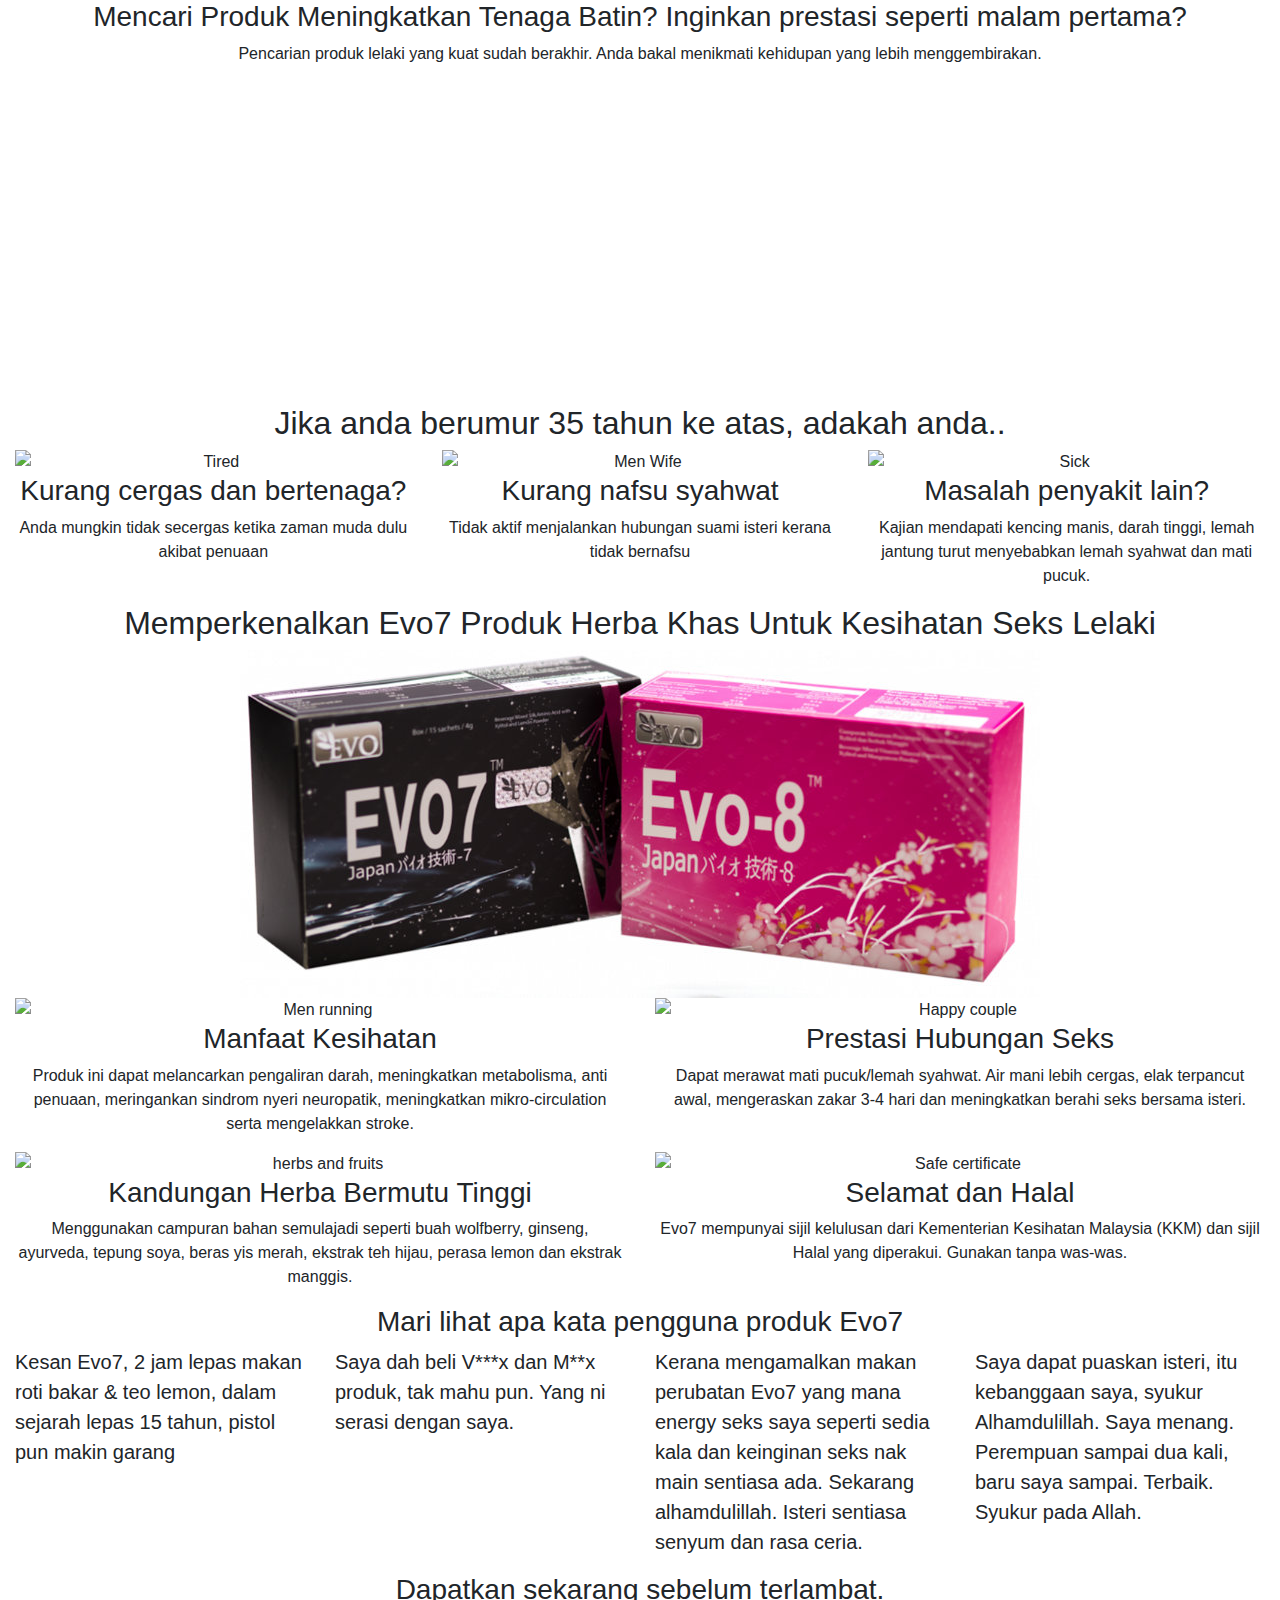
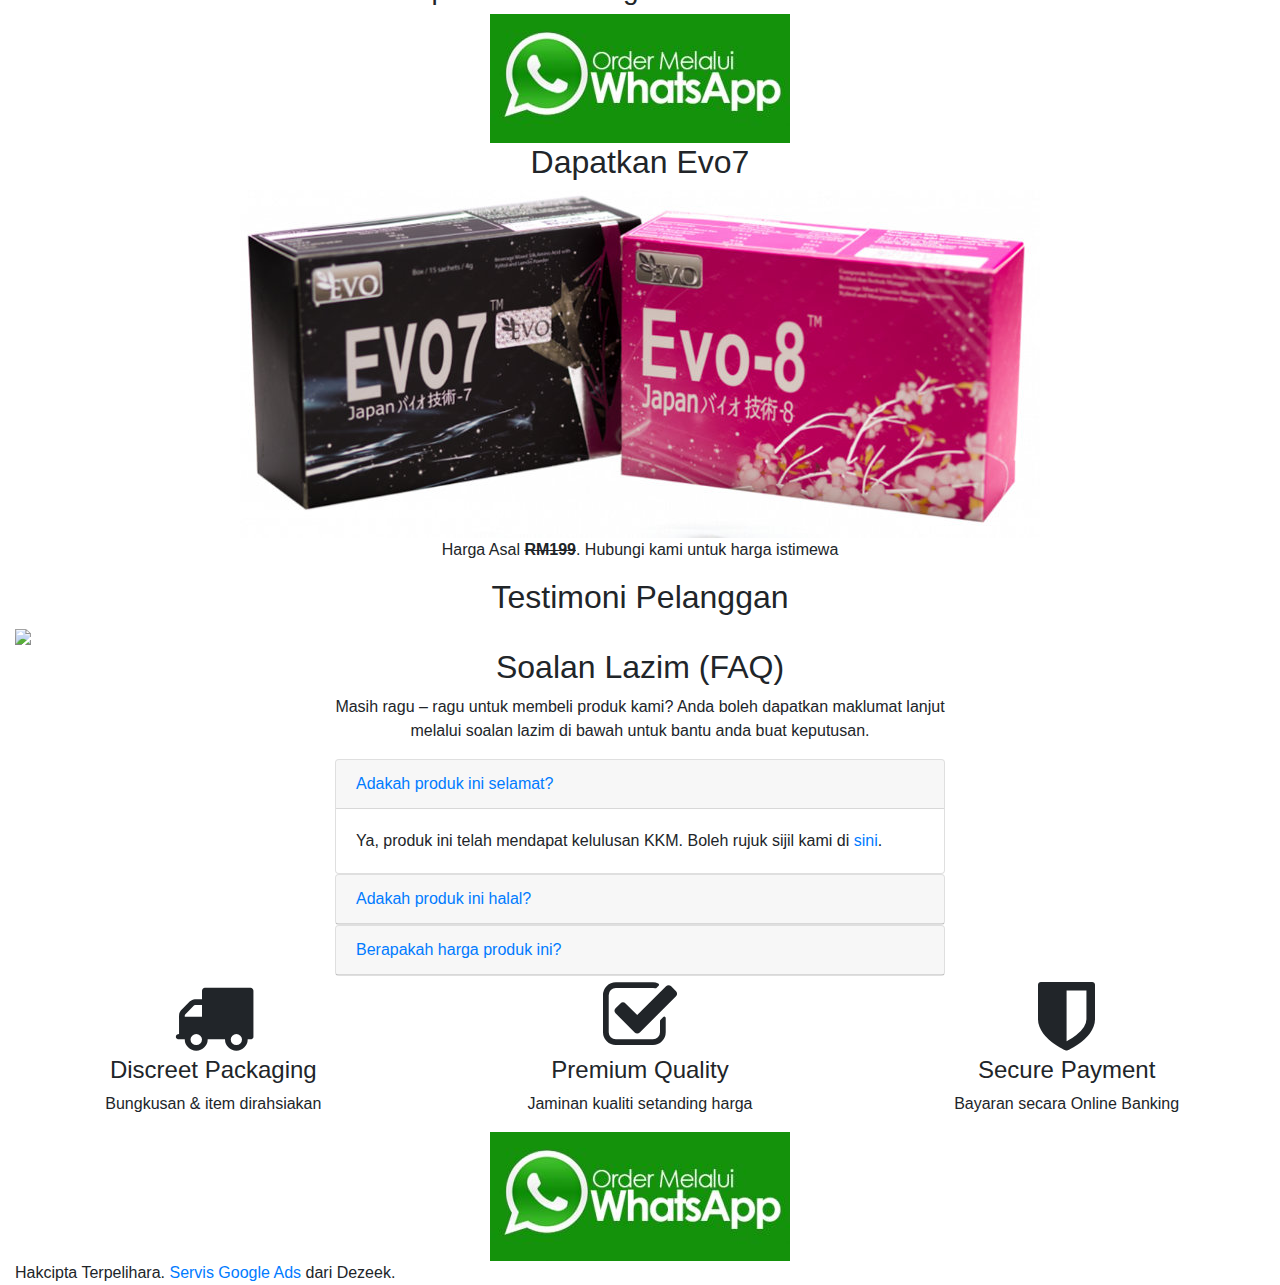
==== index.html @ c7aa9f0f "Update index.html" ====
<!DOCTYPE html>
<html lang="en">
	<head>
		<meta charset="utf-8">
		<meta http-equiv="X-UA-Compatible" content="IE=edge">
		<meta name="viewport" content="width=device-width, initial-scale=1">
		<title>Produk Kesihatan Seksual Lelaki Evo7</title>
		<meta name="description" content="Source code generated using layoutit.com">
		<meta name="author" content="Adlan">
		<link href="https://stackpath.bootstrapcdn.com/bootstrap/4.5.2/css/bootstrap.min.css" rel="stylesheet">
    	<link href="https://stackpath.bootstrapcdn.com/font-awesome/4.7.0/css/font-awesome.min.css" rel="stylesheet">
    	<link href="https://fonts.googleapis.com/css2?family=Patua+One&display=swap" rel="stylesheet">
    	<link href="style.css" rel="stylesheet">
		<style>
			
		</style>
		 <!-- Global site tag (gtag.js) - Google Ads: 728978471 -->
		<script async src="https://www.googletagmanager.com/gtag/js?id=AW-728978471"></script>
		<script>
		  window.dataLayer = window.dataLayer || [];
		  function gtag(){dataLayer.push(arguments);}
		  gtag('js', new Date());

		  gtag('config', 'AW-728978471');
		</script>
  </head>
  <body>
    <div class="container-fluid">
	<div class="row bb">
		<div class="col-md-12">
			<h3 class="text-center headline">
				Mencari Produk Meningkatkan <span class="highlight">Tenaga Batin?</span> Inginkan prestasi seperti malam pertama?
			</h3>
			<p class="text-center">
				Pencarian produk lelaki yang kuat sudah berakhir. Anda bakal menikmati kehidupan yang lebih menggembirakan.
			</p>
			<div class="text-center">
				<iframe width="560" height="315" src="https://www.youtube.com/embed/hreEQiXzpuA" frameborder="0" allow="accelerometer; autoplay; encrypted-media; gyroscope; picture-in-picture" allowfullscreen></iframe>
			</div>
		</div>
	</div>
	<div class="row night bb">
		<div class="col-md-12">
			<h2 class="text-center mb10">
				Jika anda berumur 35 tahun ke atas, adakah anda..
			</h2>
			<div class="row">
				<div class="col-md-4 text-center">
					<img alt="Tired" src="tired-man.jpg" class="mx-auto d-block w300">
					<h3>
						Kurang cergas dan bertenaga?
					</h3>
					<p>
						Anda mungkin tidak secergas ketika zaman muda dulu akibat penuaan
					</p>
				</div>
				<div class="col-md-4 text-center">
					<img alt="Men Wife" src="man-sitting-on-the-bed-with-disappointed-woman.jpg" class="w300 mx-auto d-block">
					<h3>
						Kurang nafsu syahwat
					</h3>
					<p>
						Tidak aktif menjalankan hubungan suami isteri kerana tidak bernafsu
					</p>
				</div>
				<div class="col-md-4 text-center">
					<img alt="Sick" src="reduce-men-cancer-risk.jpg" class="w300 mx-auto d-block">
					<h3>
						Masalah penyakit lain?
					</h3>
					<p>
						Kajian mendapati kencing manis, darah tinggi, lemah jantung turut menyebabkan lemah syahwat dan mati pucuk.
					</p>
				</div>
			</div>
		</div>
	</div>
	<div class="row bb">
		<div class="col-md-12">
			<h2 class="text-center">
				Memperkenalkan <span class="highlight">Evo7</span> Produk Herba Khas Untuk Kesihatan Seks Lelaki
			</h2><img alt="Bootstrap Image Preview" src="evo7-ubat-kuat.jpg" class="mx-auto d-block mb10">
			<div class="row">
				<div class="col-md-6 text-center">
					<img alt="Men running" src="men-running.jpg" class="w300 mx-auto d-block">
					<h3>
						Manfaat Kesihatan
					</h3>
					<p>
						Produk ini dapat melancarkan pengaliran darah, meningkatkan metabolisma, anti penuaan, meringankan sindrom nyeri neuropatik, meningkatkan mikro-circulation serta mengelakkan stroke.
					</p>
				</div>
				<div class="col-md-6 text-center">
					<img alt="Happy couple" src="happy-couple.jpg" class="w300 mx-auto d-block">
					<h3>
						Prestasi Hubungan Seks
					</h3>
					<p>
						Dapat merawat mati pucuk/lemah syahwat. Air mani lebih cergas, elak terpancut awal, mengeraskan zakar 3-4 hari dan meningkatkan berahi seks bersama isteri.
					</p>
				</div>
			</div>
			<div class="row">
				<div class="col-md-6 text-center">
					<img alt="herbs and fruits" src="herba-bahan.jpg" class="w300 mx-auto d-block">
					<h3>
						Kandungan Herba Bermutu Tinggi
					</h3>
					<p>
						Menggunakan campuran bahan semulajadi seperti buah wolfberry, ginseng, ayurveda, tepung soya, beras yis merah, ekstrak teh hijau, perasa lemon dan ekstrak manggis.
					</p>
				</div>
				<div class="col-md-6 text-center">
					<img alt="Safe certificate" src="halal.jpg" class="w300 mx-auto d-block">
					<h3>
						Selamat dan Halal
					</h3>
					<p>
						Evo7 mempunyai sijil kelulusan dari Kementerian Kesihatan Malaysia (KKM) dan sijil Halal yang diperakui. Gunakan tanpa was-was.
					</p>
				</div>
			</div>
		</div>
	</div>
	<div class="row bb wasap">
		<div class="col-md-12">
			<h3 class="text-center mb10">
				Mari lihat apa kata pengguna produk Evo7
			</h3>
			<div class="row">
				<div class="col-md-3">
					<blockquote class="blockquote">
						<p class="mb-0">
							Kesan Evo7, 2 jam lepas makan roti bakar & teo lemon, dalam sejarah lepas 15 tahun, pistol pun makin garang 
						</p>
					</blockquote>
				</div>
				<div class="col-md-3">
					<blockquote class="blockquote">
						<p class="mb-0">
							Saya dah beli V***x dan M**x produk, tak mahu pun. Yang ni serasi dengan saya.
						</p>
					</blockquote>
				</div>
				<div class="col-md-3">
					<blockquote class="blockquote">
						<p class="mb-0">
							Kerana mengamalkan makan perubatan Evo7 yang mana energy seks saya seperti sedia kala dan keinginan seks nak main sentiasa ada. Sekarang alhamdulillah. Isteri sentiasa senyum dan rasa ceria.
						</p>
					</blockquote>
				</div>
				<div class="col-md-3">
					<blockquote class="blockquote">
						<p class="mb-0">
							Saya dapat puaskan isteri, itu kebanggaan saya, syukur Alhamdulillah. Saya menang. Perempuan sampai dua kali, baru saya sampai. Terbaik. Syukur pada Allah.
						</p>
					</blockquote>
				</div>
			</div>
		</div>
	</div>
	<div class="row bb dark">
		<div class="col-md-12 text-center">
			<h3 class="mb10">
				Dapatkan sekarang sebelum terlambat.
			</h3> 
			<a href="https://wac.netlify.app/evo.html"><img alt="Bootstrap Image Preview" src="wa-btn.jpg" class="mx-auto d-block"></a>
		</div>
	</div>
	<div class="row bb">
		<div class="col-md-12">
			<h2 class="text-center">
				Dapatkan Evo7 
			</h2><img alt="Evo7" src="evo7-ubat-kuat.jpg" class="mx-auto d-block">
			<p class="text-center">Harga Asal <del><strong>RM199</strong></del>. Hubungi kami untuk harga istimewa</p>
		</div>
	</div>
	<div class="row bb alternate">
		<div class="col-md-12">
			<h2 class="text-center">
				Testimoni Pelanggan
			</h2>
			<div id="carouselExampleSlidesOnly" class="carousel slide" data-ride="carousel">
			  <div class="carousel-inner">
			    <div class="carousel-item active">
			        <img src="testi1.jpg">
			    </div>
			    <div class="carousel-item">
			      <img src="testi2.jpg">
			    </div>
			    <div class="carousel-item">
			      <img src="testi3.jpg">
			    </div>
			     <div class="carousel-item">
			      <img src="testi4.jpg">
			    </div>
			  </div>
			</div>
				
		</div>
	</div>
	<div class="row bb">
		<div class="col-md-6 offset-md-3">
			<h2 class="text-center">
				Soalan Lazim (FAQ)
			</h2>
			<p class="text-center">
				Masih ragu – ragu untuk membeli produk kami? Anda boleh dapatkan maklumat lanjut melalui soalan lazim di bawah untuk bantu anda buat keputusan.
			</p>
			<div id="card-862282">
				<div class="card">
					<div class="card-header">
						 <a class="card-link collapsed" data-toggle="collapse" data-parent="#card-862282" href="#card-element-197964">Adakah produk ini selamat?</a>
					</div>
					<div id="card-element-197964" class="collapse show">
						<div class="card-body">
							Ya, produk ini telah mendapat kelulusan KKM. Boleh rujuk sijil kami di <a href="#">sini</a>.
						</div>
					</div>
				</div>
				<div class="card">
					<div class="card-header">
						 <a class="card-link" data-toggle="collapse" data-parent="#card-862282" href="#card-element-281793">Adakah produk ini halal?</a>
					</div>
					<div id="card-element-281793" class="collapse">
						<div class="card-body">
							Ya, produk ini telah mendapat sijil halal Asia tenggara. Boleh rujuk sijil kami di <a href="#">sini</a>.
						</div>
					</div>
				</div>
				<div class="card">
					<div class="card-header">
						 <a class="card-link" data-toggle="collapse" data-parent="#card-862282" href="#card-element-281794">Berapakah harga produk ini?</a>
					</div>
					<div id="card-element-281794" class="collapse">
						<div class="card-body">
							Harga kami adalah mengikut harga pasaran. Hubungi kami melalui WhatsApp untuk dapat harga istimewa.
						</div>
					</div>
				</div>
			</div>
		</div>
	</div>
	<div class="row bb alternate">
		<div class="col-md-4 text-center">
			<span class="bg-round"><i class="fa fa-truck fa-5x" aria-hidden="true"></i></span>
			<h4>
				Discreet Packaging
			</h4>
			<p>
				Bungkusan & item dirahsiakan
			</p>
		</div>
		<div class="col-md-4 text-center">
			<span class="bg-round"><i class="fa fa-check-square-o fa-5x" aria-hidden="true"></i></span>

			<h4>
				Premium Quality
			</h4>
			<p>
				Jaminan kualiti setanding harga 
			</p>
		</div>
		<div class="col-md-4 text-center">
			<span class="bg-round"><i class="fa fa-shield fa-5x" aria-hidden="true"></i></span>
			<h4>
				Secure Payment
			</h4>
			<p>
				Bayaran secara Online Banking
			</p>
		</div>
	</div>
	<div class="row bb dark">
		<div class="col-md-12">
			<a href="https://wac.netlify.app/evo.html"><img alt="Bootstrap Image Preview" src="wa-btn.jpg" class="mx-auto d-block"></a>
		</div>
	</div>
	<div class="row footer">
		<div class="col-md-12">
			Hakcipta Terpelihara. <a href="https://ads.dezeek.com/product/pakej-asas-servis-iklan-google-ads-adwords/" target="_blank">Servis Google Ads</a> dari Dezeek.
		</div>
	</div>

</div>

   <script src="https://code.jquery.com/jquery-3.5.1.min.js" integrity="sha256-9/aliU8dGd2tb6OSsuzixeV4y/faTqgFtohetphbbj0=" crossorigin="anonymous"></script>
    <script src="https://stackpath.bootstrapcdn.com/bootstrap/4.5.2/js/bootstrap.min.js"></script>
    <script>
    	$('.carousel').carousel({
		  interval: 2000
		})
    </script>

  </body>
</html>
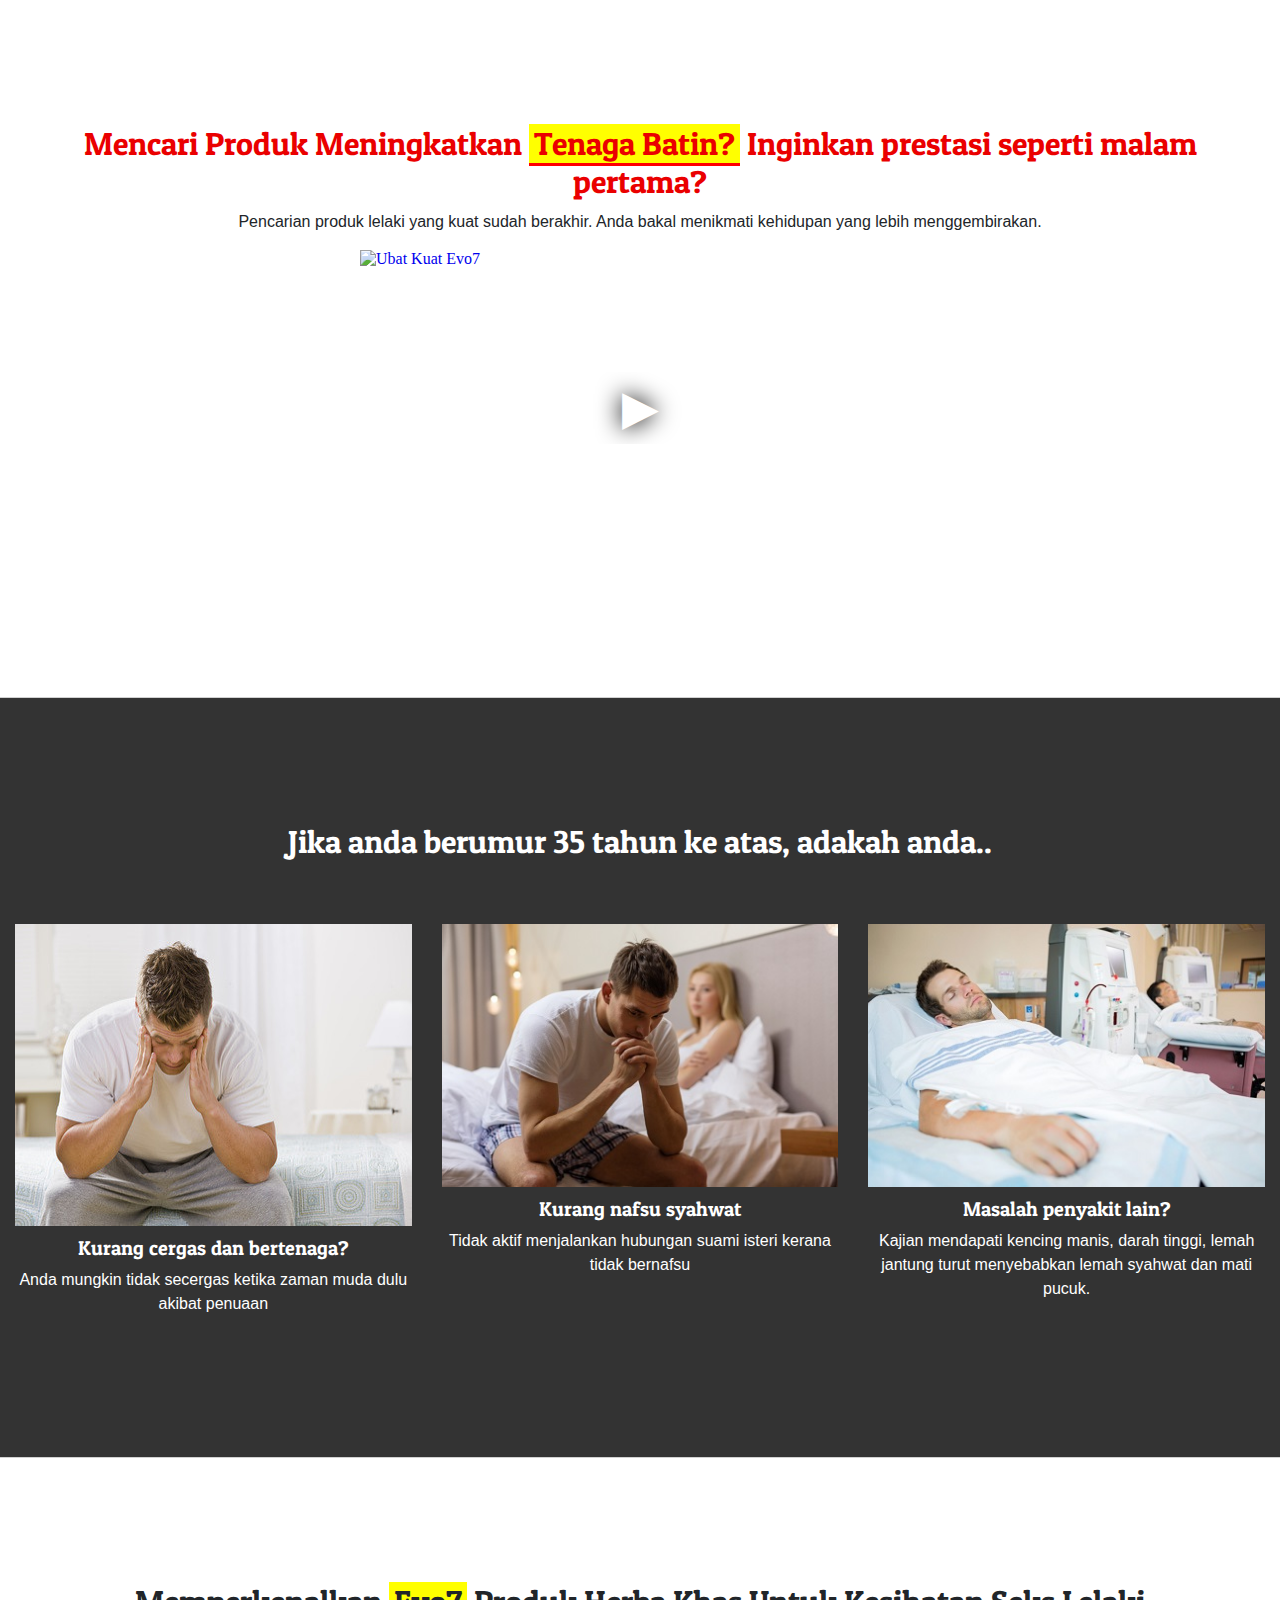
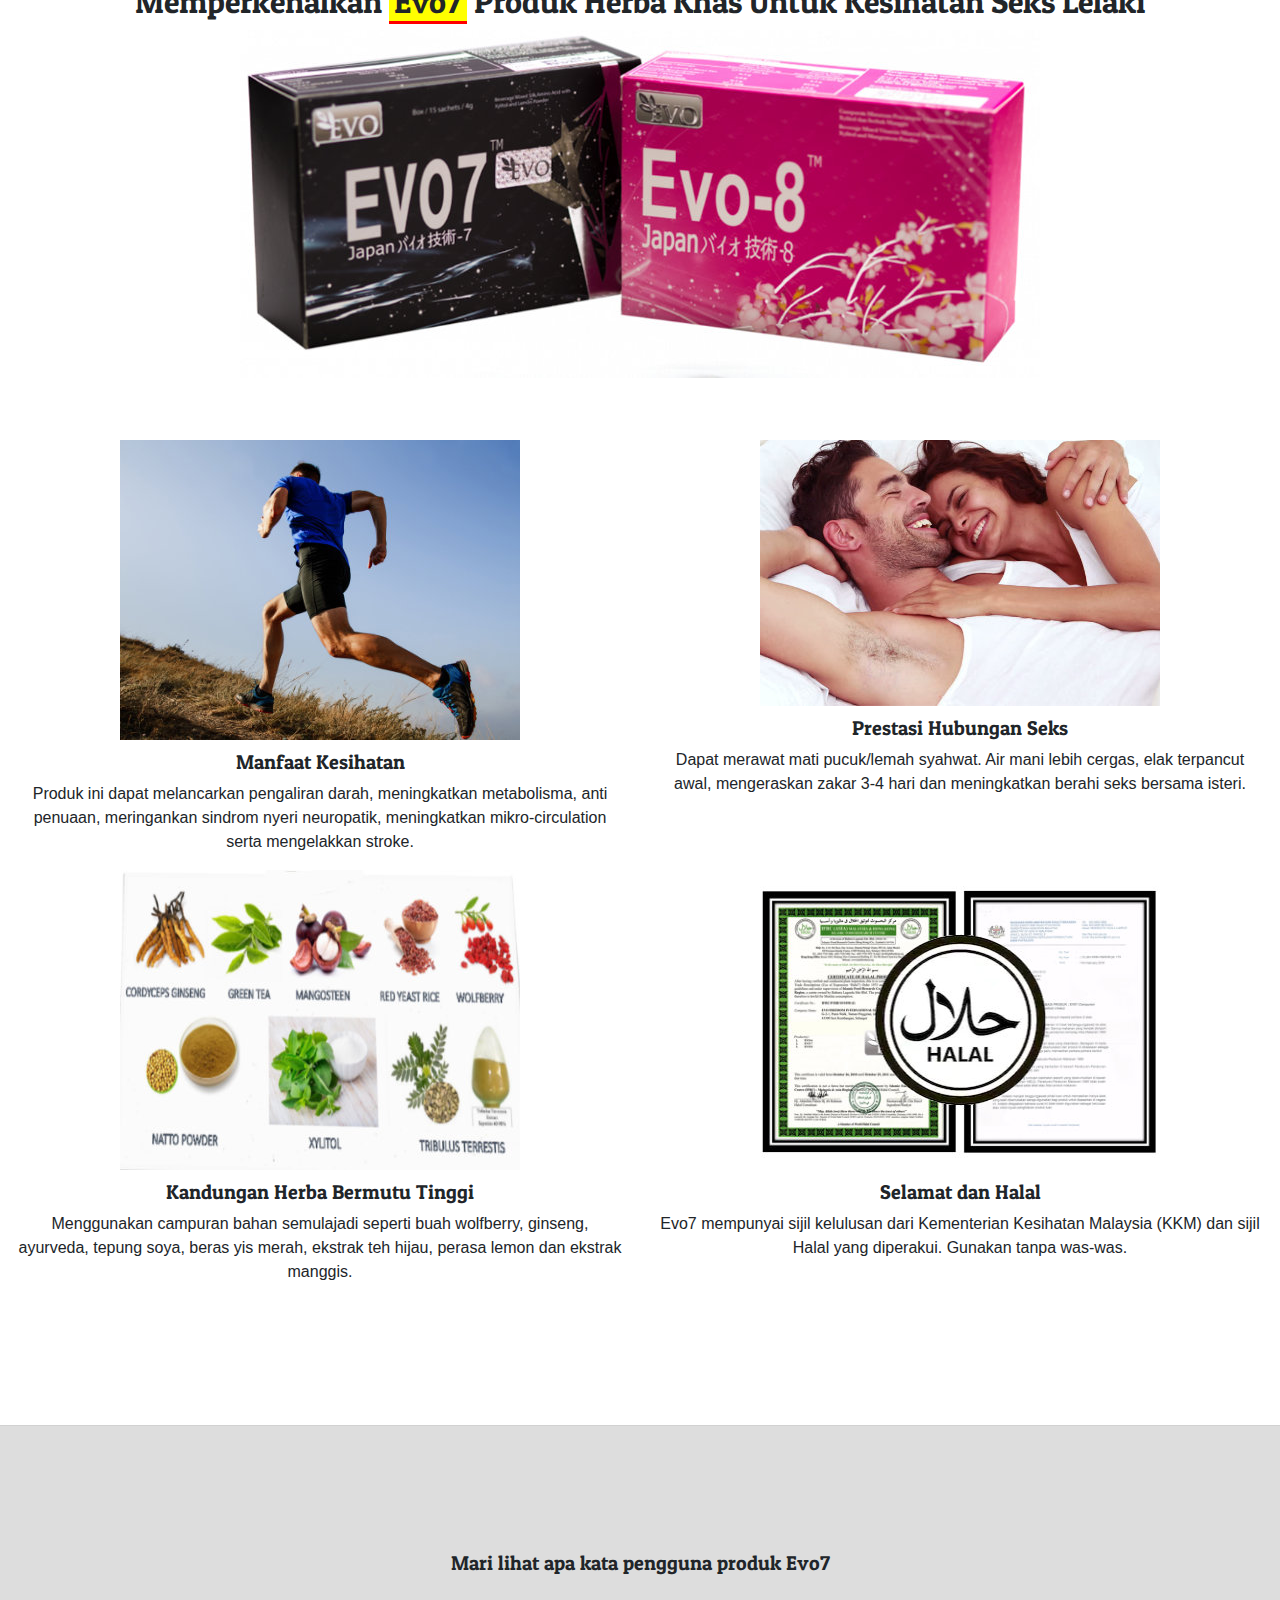
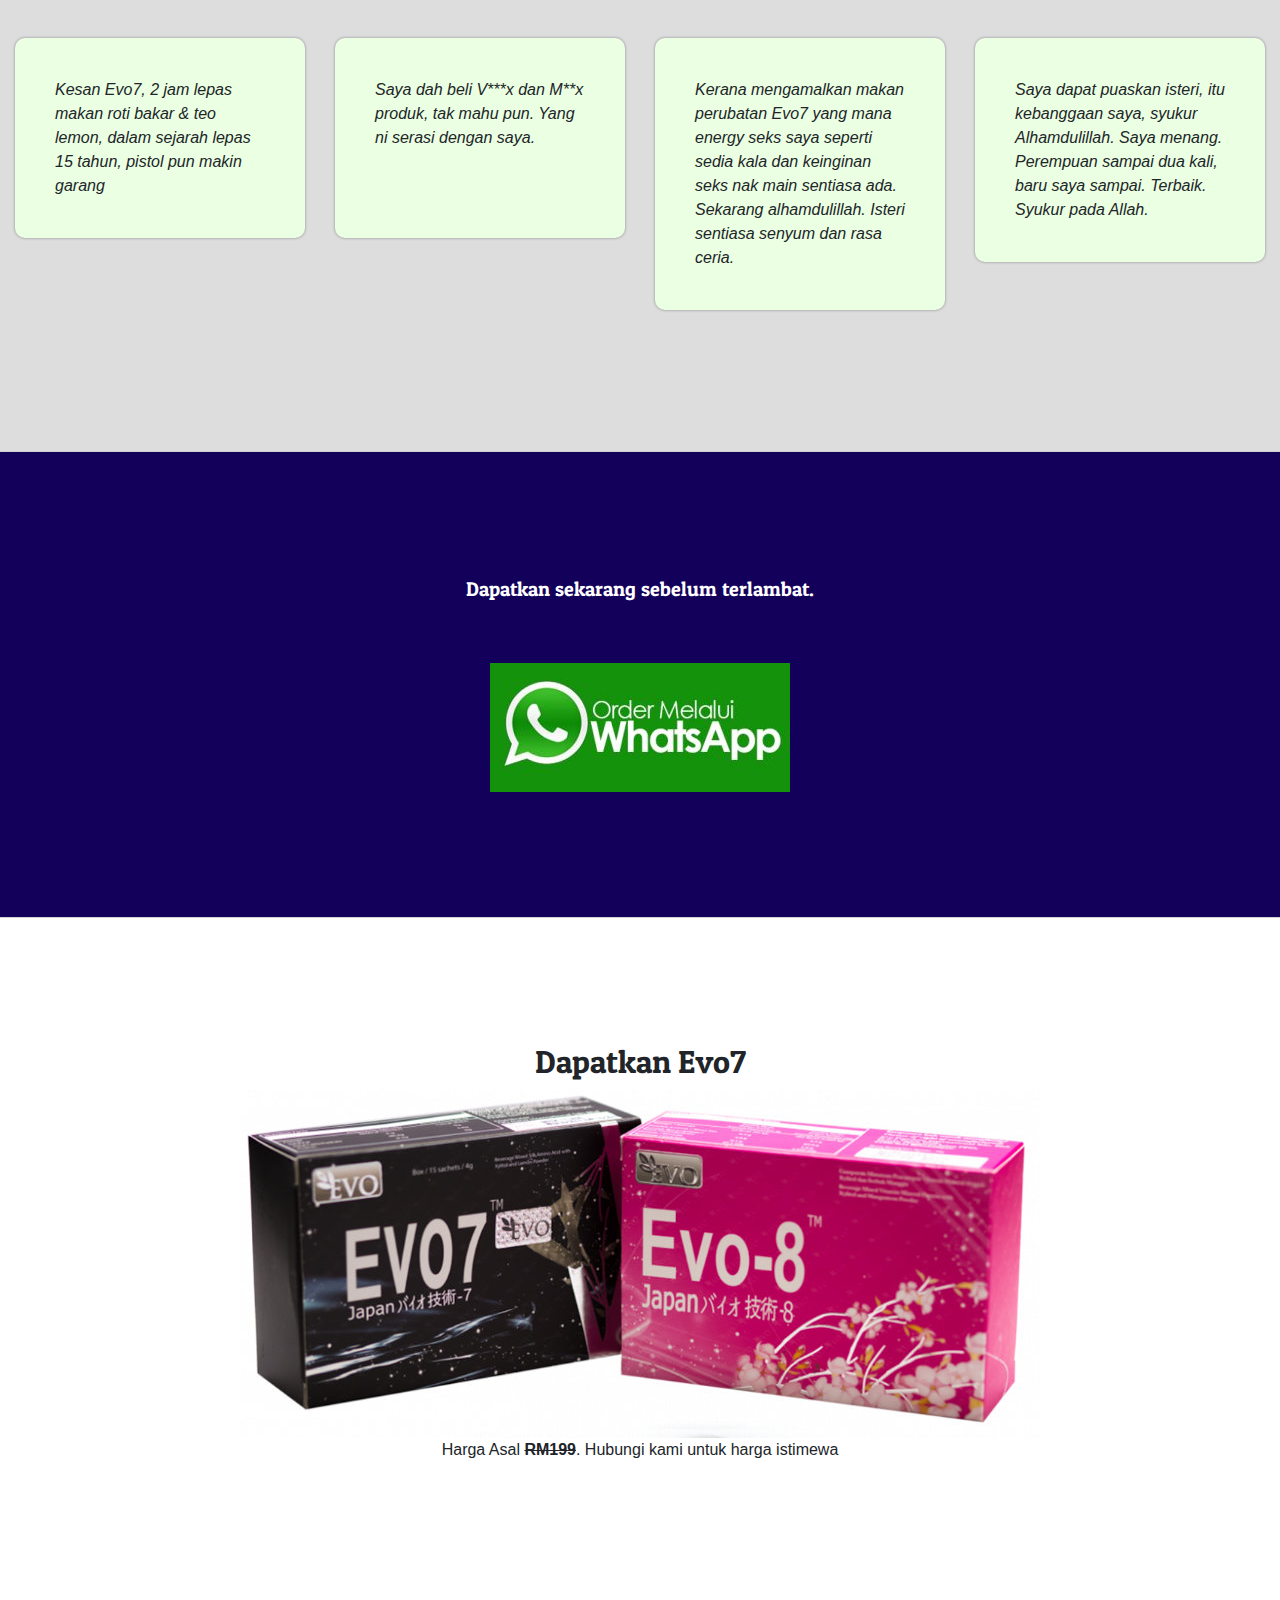
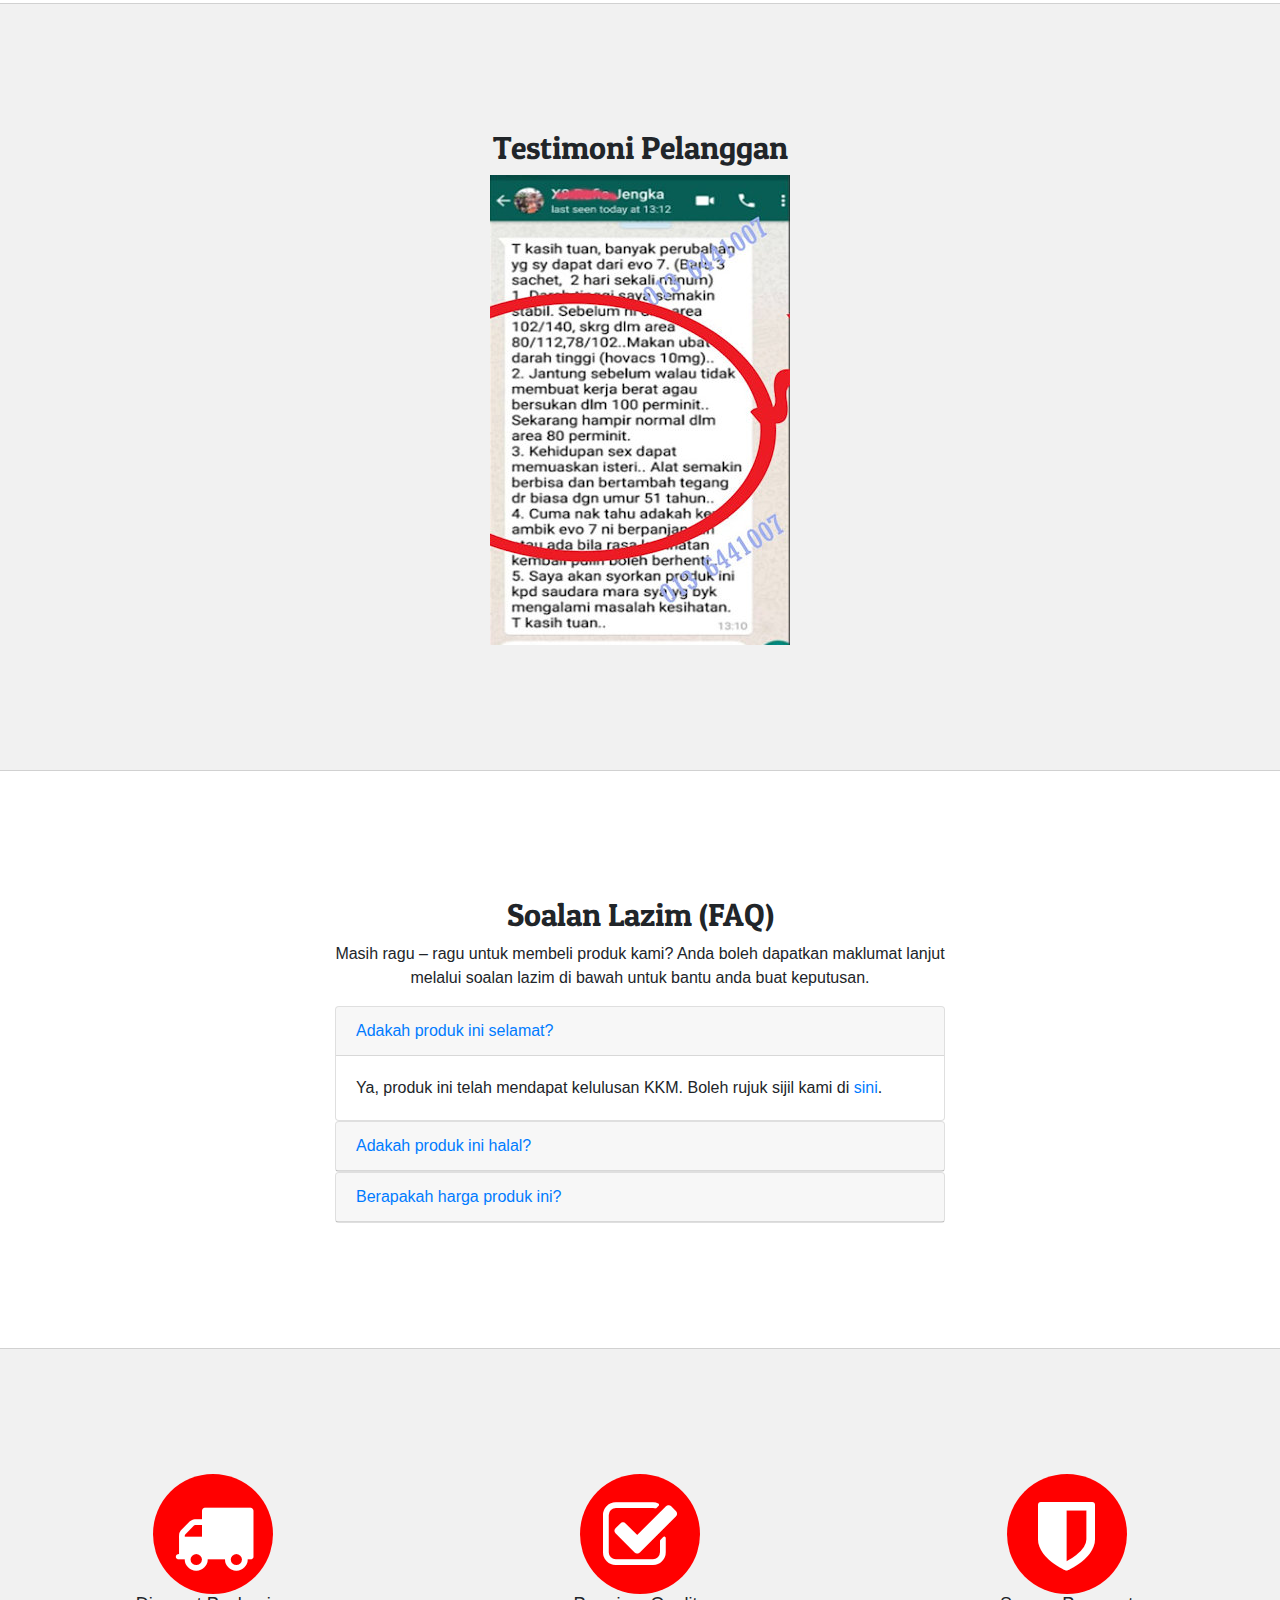
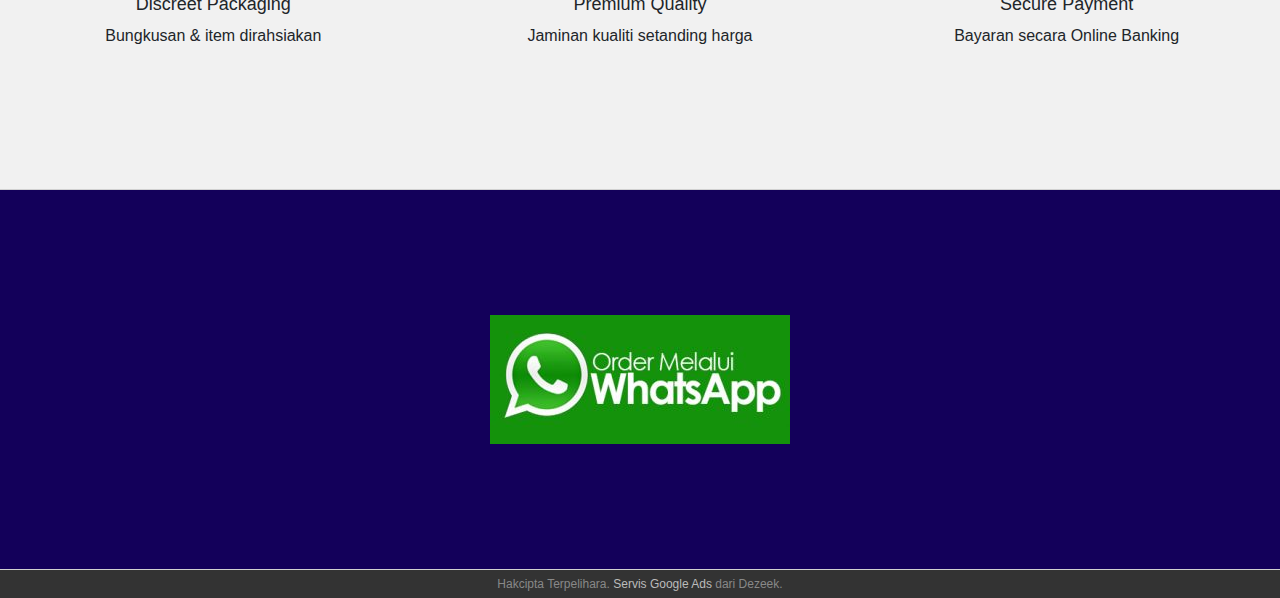
==== commit d8b82dc2: "Update index.html" ====
--- a/index.html
+++ b/index.html
@@ -35,7 +35,8 @@
 				Pencarian produk lelaki yang kuat sudah berakhir. Anda bakal menikmati kehidupan yang lebih menggembirakan.
 			</p>
 			<div class="text-center">
-				<iframe width="560" height="315" src="https://www.youtube.com/embed/hreEQiXzpuA" frameborder="0" allow="accelerometer; autoplay; encrypted-media; gyroscope; picture-in-picture" allowfullscreen></iframe>
+				<iframe width="560" height="315" src="https://www.youtube.com/embed/hreEQiXzpuA" 
+				 srcdoc="<style>*{padding:0;margin:0;overflow:hidden}html,body{height:100%}img,span{position:absolute;width:100%;top:0;bottom:0;margin:auto}span{height:1.5em;text-align:center;font:48px/1.5 sans-serif;color:white;text-shadow:0 0 0.5em black}</style><a href=https://www.youtube.com/embed/hreEQiXzpuA?autoplay=1><img src=https://img.youtube.com/vi/hreEQiXzpuA/hqdefault.jpg alt='Ubat Kuat Evo7'><span>▶</span></a>" frameborder="0" allow="accelerometer; autoplay; encrypted-media; gyroscope; picture-in-picture" allowfullscreen></iframe>
 			</div>
 		</div>
 	</div>
--- a/style.css
+++ b/style.css
@@ -0,0 +1,100 @@
+body {
+				font-size: 16px;
+			}
+			h2, h3, h3 {
+				font-family: 'Patua One', cursive;
+			}
+			h3 {
+				font-size: 20px;
+			}
+			h4 {
+				font-size: 18px;
+			}
+			.row.alternate {
+				background:#f1f1f1;
+			}
+			.row.dark {
+				background:#13005A;
+				color:#fff;
+			}
+			.row.night {
+				background:#333;
+				color:#fff;
+			}
+			.row.footer {
+				background: #333;
+				color:#888;
+				font-size:12px;
+				padding:5px;
+				text-align:center;
+			}
+			.row.footer a{
+				color:#bbb;
+			}
+			.highlight{
+				background: yellow;
+				padding: 0 5px;
+				border-bottom: 3px solid red;
+			}
+			img {
+				max-width: 100%;
+			}
+			.row.bb {
+				padding:10% 0; 
+				border-bottom:1px solid #d1d1d1;
+			}
+			.row.wasap {
+				background:#ddd;
+			}
+			.mb10 {
+				margin-bottom: 5%;
+			}
+			.headline {
+				font-size:2em;
+				color:#ea0000;
+			}
+			.bg-round {
+				background: red;
+			    border-radius: 50%;
+			    display: block;
+			    width: 120px;
+			    height: 120px;
+			    position: relative;
+			    margin: 0 auto;
+			    padding-top: 22px;
+			    color: #fff;
+			}
+			.blockquote {
+				background:#ebffe2;
+				padding:5px 15px;
+				font-size:1em;
+				font-style:italic;
+				box-shadow: 0 0 3px #888;
+				border-radius:10px;
+			}
+			.youtubevid {
+				min-height:200px;
+				max-width:600px;
+				width:100%;
+				max-height: 400px;
+				margin:0 auto;
+			}
+			iframe {
+				max-width: 100%;
+			}
+			.w300 {
+				width: 400px;
+				margin-bottom:10px;
+			}
+			.carousel-item {
+				text-align:center;
+			}
+@media only screen and (min-width: 1200px) {
+	.blockquote {
+		min-height:200px;
+		padding: 40px;
+	}
+	iframe {
+		max-width:560px;
+	}
+}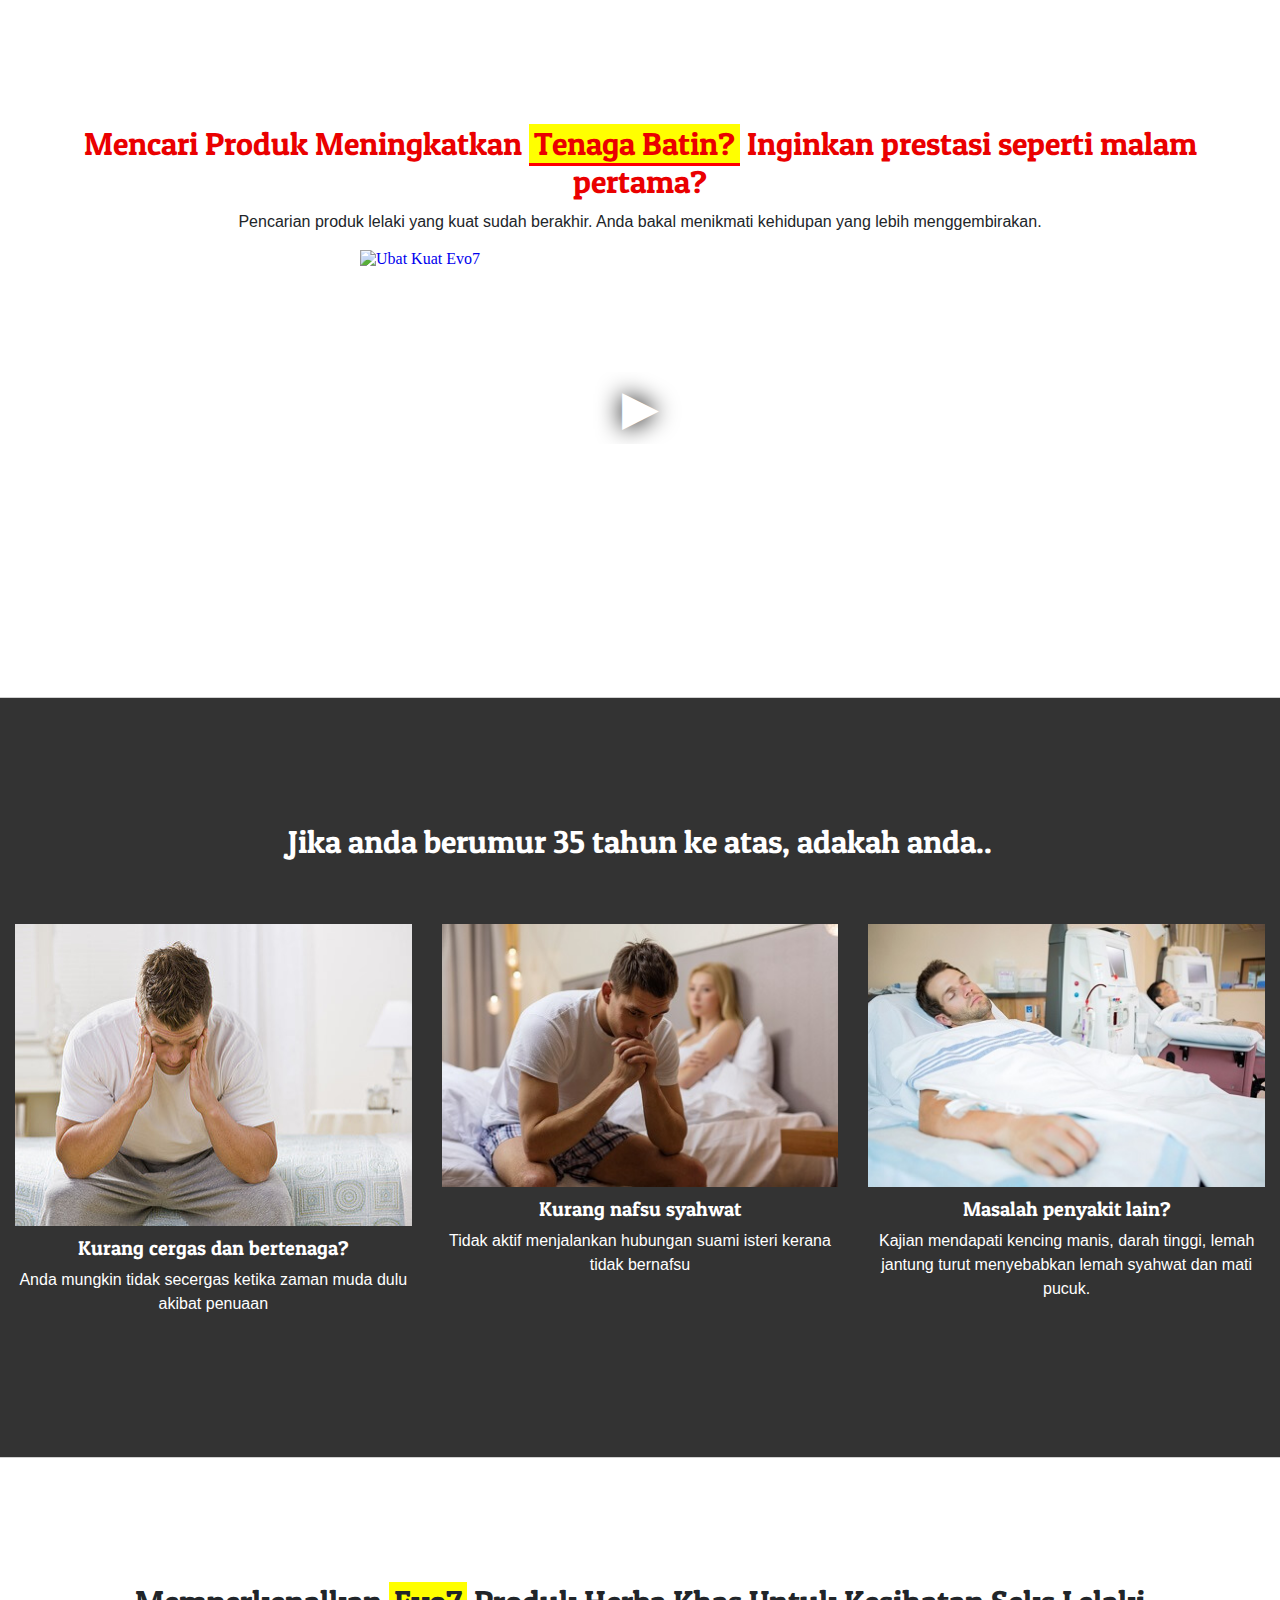
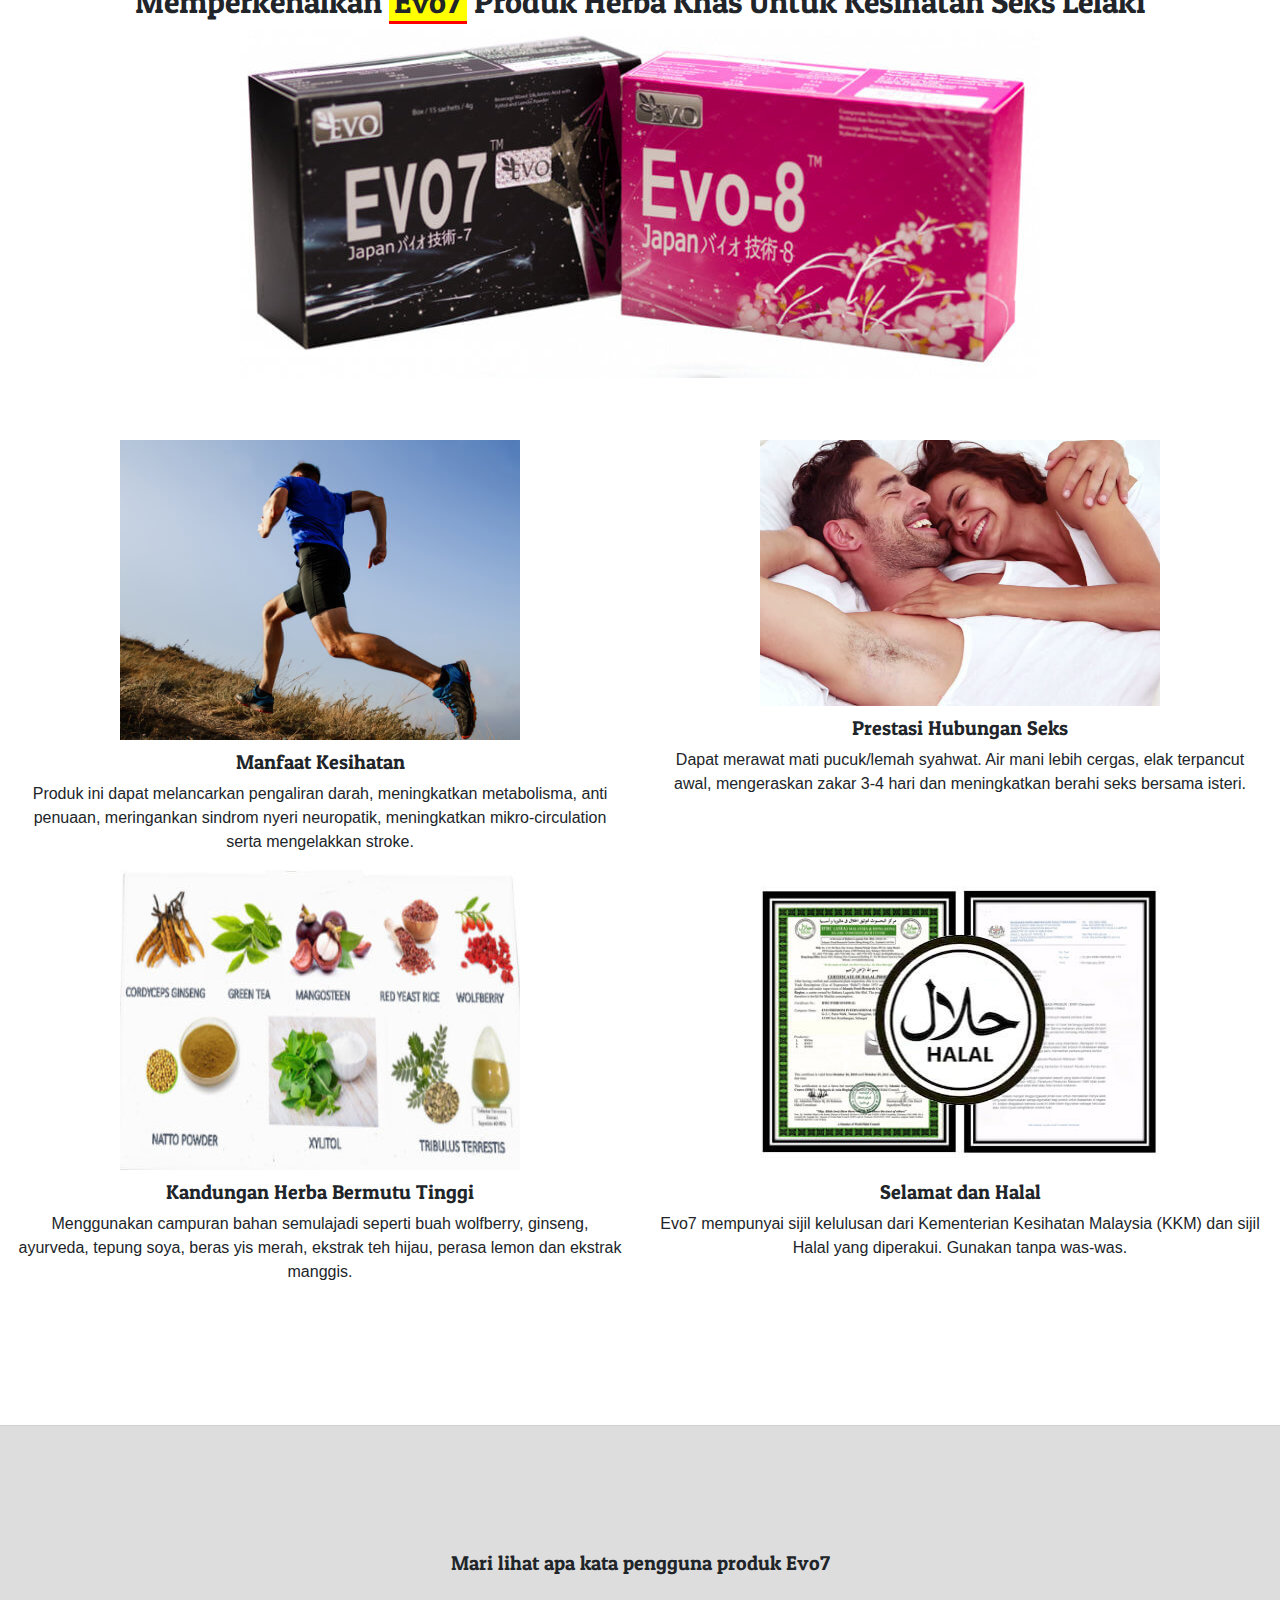
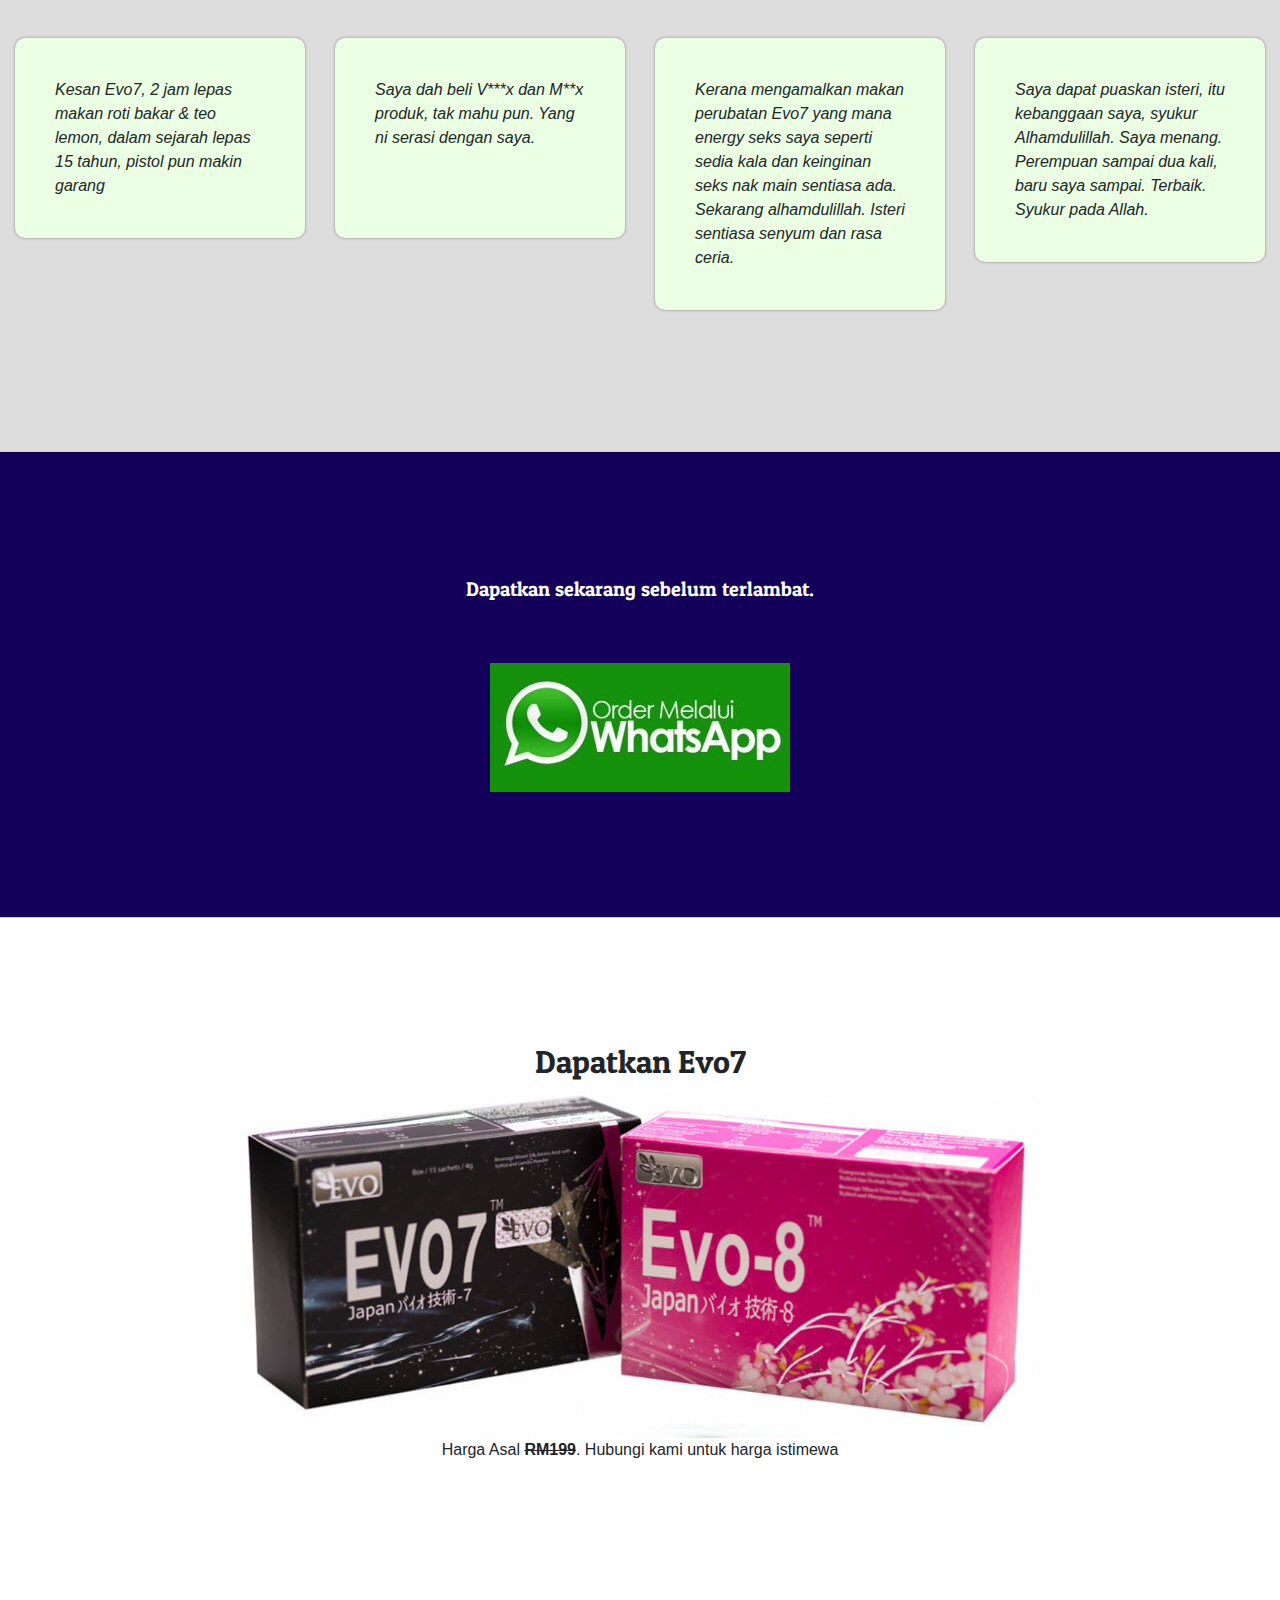
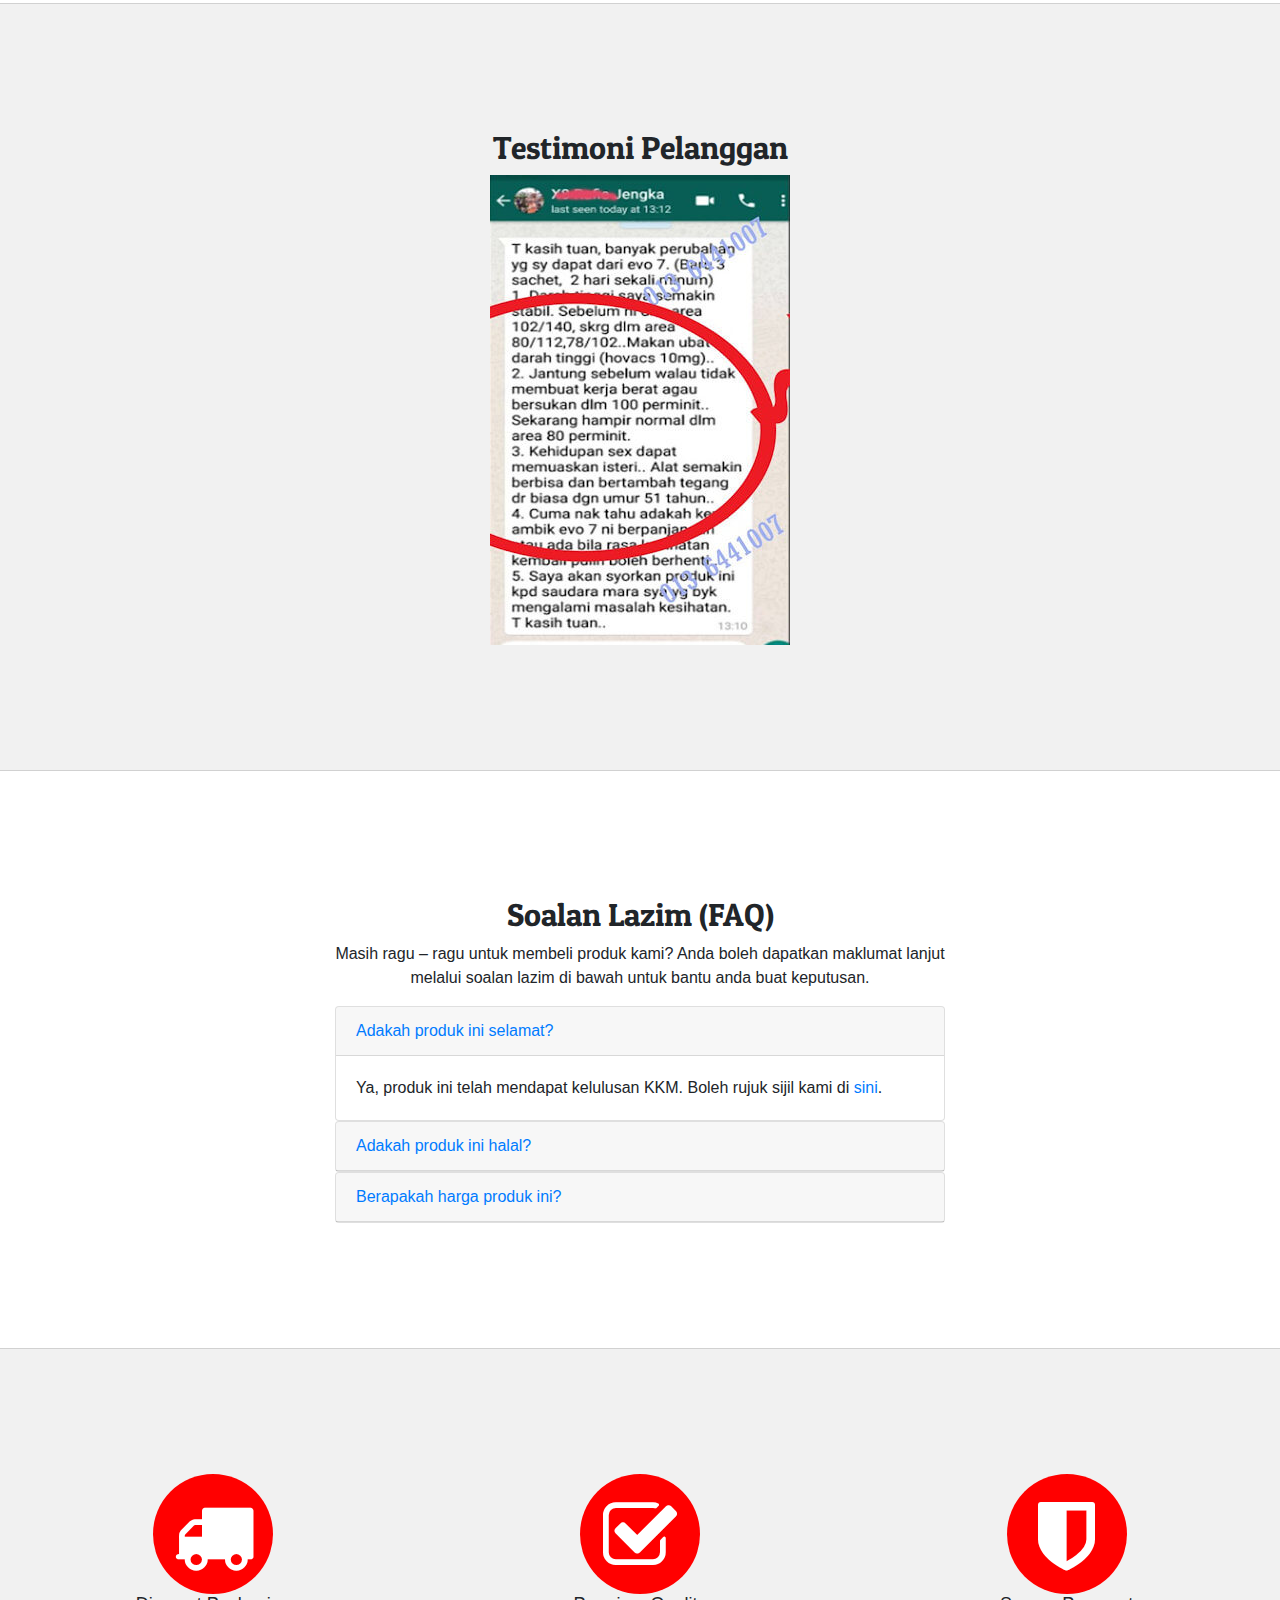
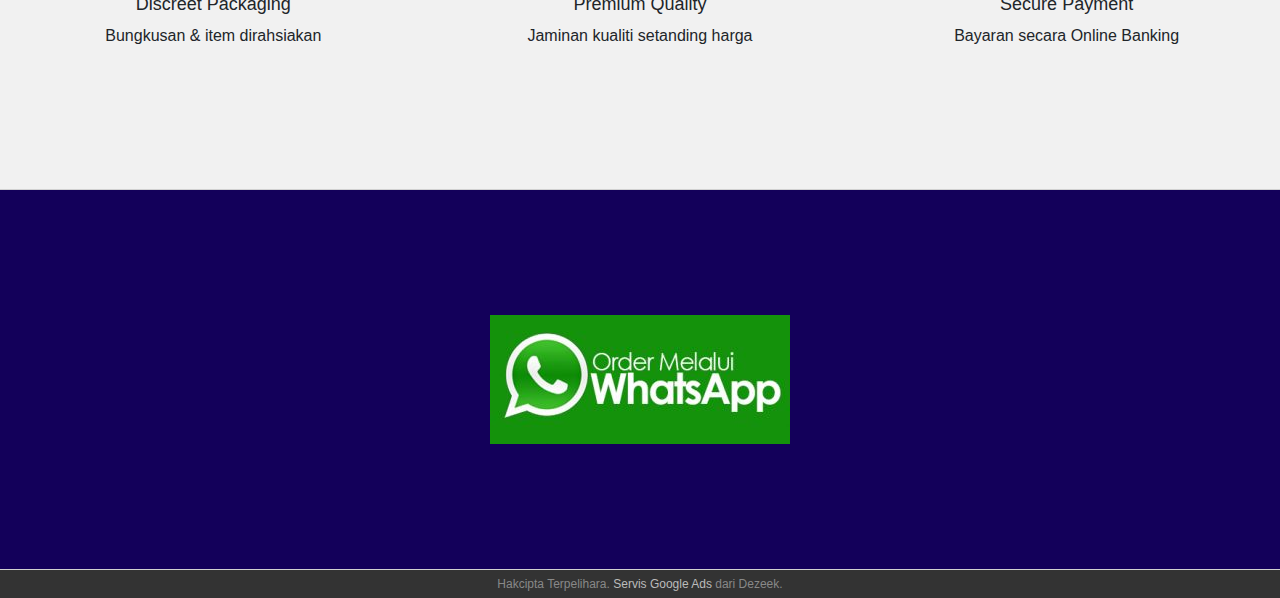
==== commit 963788f4: "Compressed image and restructured" ====
--- a/index.html
+++ b/index.html
@@ -10,7 +10,7 @@
 		<link href="https://stackpath.bootstrapcdn.com/bootstrap/4.5.2/css/bootstrap.min.css" rel="stylesheet">
     	<link href="https://stackpath.bootstrapcdn.com/font-awesome/4.7.0/css/font-awesome.min.css" rel="stylesheet">
     	<link href="https://fonts.googleapis.com/css2?family=Patua+One&display=swap" rel="stylesheet">
-    	<link href="style.css" rel="stylesheet">
+    	<link href="css/style.css" rel="stylesheet">
 		<style>
 			
 		</style>
@@ -47,7 +47,7 @@
 			</h2>
 			<div class="row">
 				<div class="col-md-4 text-center">
-					<img alt="Tired" src="tired-man.jpg" class="mx-auto d-block w300">
+					<img alt="Tired" src="img/tired-man.jpg" class="mx-auto d-block w300">
 					<h3>
 						Kurang cergas dan bertenaga?
 					</h3>
@@ -56,7 +56,7 @@
 					</p>
 				</div>
 				<div class="col-md-4 text-center">
-					<img alt="Men Wife" src="man-sitting-on-the-bed-with-disappointed-woman.jpg" class="w300 mx-auto d-block">
+					<img alt="Men Wife" src="img/man-sitting-on-the-bed-with-disappointed-woman.jpg" class="w300 mx-auto d-block">
 					<h3>
 						Kurang nafsu syahwat
 					</h3>
@@ -65,7 +65,7 @@
 					</p>
 				</div>
 				<div class="col-md-4 text-center">
-					<img alt="Sick" src="reduce-men-cancer-risk.jpg" class="w300 mx-auto d-block">
+					<img alt="Sick" src="img/reduce-men-cancer-risk.jpg" class="w300 mx-auto d-block">
 					<h3>
 						Masalah penyakit lain?
 					</h3>
@@ -80,10 +80,10 @@
 		<div class="col-md-12">
 			<h2 class="text-center">
 				Memperkenalkan <span class="highlight">Evo7</span> Produk Herba Khas Untuk Kesihatan Seks Lelaki
-			</h2><img alt="Bootstrap Image Preview" src="evo7-ubat-kuat.jpg" class="mx-auto d-block mb10">
-			<div class="row">
-				<div class="col-md-6 text-center">
-					<img alt="Men running" src="men-running.jpg" class="w300 mx-auto d-block">
+			</h2><img alt="Bootstrap Image Preview" src="img/evo7-ubat-kuat.jpg" class="mx-auto d-block mb10">
+			<div class="row">
+				<div class="col-md-6 text-center">
+					<img alt="Men running" src="img/men-running.jpg" class="w300 mx-auto d-block">
 					<h3>
 						Manfaat Kesihatan
 					</h3>
@@ -92,7 +92,7 @@
 					</p>
 				</div>
 				<div class="col-md-6 text-center">
-					<img alt="Happy couple" src="happy-couple.jpg" class="w300 mx-auto d-block">
+					<img alt="Happy couple" src="img/happy-couple.jpg" class="w300 mx-auto d-block">
 					<h3>
 						Prestasi Hubungan Seks
 					</h3>
@@ -103,7 +103,7 @@
 			</div>
 			<div class="row">
 				<div class="col-md-6 text-center">
-					<img alt="herbs and fruits" src="herba-bahan.jpg" class="w300 mx-auto d-block">
+					<img alt="herbs and fruits" src="img/herba-bahan.jpg" class="w300 mx-auto d-block">
 					<h3>
 						Kandungan Herba Bermutu Tinggi
 					</h3>
@@ -112,7 +112,7 @@
 					</p>
 				</div>
 				<div class="col-md-6 text-center">
-					<img alt="Safe certificate" src="halal.jpg" class="w300 mx-auto d-block">
+					<img alt="Safe certificate" src="img/halal.jpg" class="w300 mx-auto d-block">
 					<h3>
 						Selamat dan Halal
 					</h3>
@@ -165,14 +165,14 @@
 			<h3 class="mb10">
 				Dapatkan sekarang sebelum terlambat.
 			</h3> 
-			<a href="https://wac.netlify.app/evo.html"><img alt="Bootstrap Image Preview" src="wa-btn.jpg" class="mx-auto d-block"></a>
+			<a href="https://wac.netlify.app/evo.html"><img alt="Bootstrap Image Preview" src="img/wa-btn.jpg" class="mx-auto d-block"></a>
 		</div>
 	</div>
 	<div class="row bb">
 		<div class="col-md-12">
 			<h2 class="text-center">
 				Dapatkan Evo7 
-			</h2><img alt="Evo7" src="evo7-ubat-kuat.jpg" class="mx-auto d-block">
+			</h2><img alt="Evo7" src="img/evo7-ubat-kuat.jpg" class="mx-auto d-block">
 			<p class="text-center">Harga Asal <del><strong>RM199</strong></del>. Hubungi kami untuk harga istimewa</p>
 		</div>
 	</div>
@@ -184,16 +184,16 @@
 			<div id="carouselExampleSlidesOnly" class="carousel slide" data-ride="carousel">
 			  <div class="carousel-inner">
 			    <div class="carousel-item active">
-			        <img src="testi1.jpg">
+			        <img src="img/testi1.jpg">
 			    </div>
 			    <div class="carousel-item">
-			      <img src="testi2.jpg">
+			      <img src="img/testi2.jpg">
 			    </div>
 			    <div class="carousel-item">
-			      <img src="testi3.jpg">
+			      <img src="img/testi3.jpg">
 			    </div>
 			     <div class="carousel-item">
-			      <img src="testi4.jpg">
+			      <img src="img/testi4.jpg">
 			    </div>
 			  </div>
 			</div>
@@ -274,7 +274,7 @@
 	</div>
 	<div class="row bb dark">
 		<div class="col-md-12">
-			<a href="https://wac.netlify.app/evo.html"><img alt="Bootstrap Image Preview" src="wa-btn.jpg" class="mx-auto d-block"></a>
+			<a href="https://wac.netlify.app/evo.html"><img alt="Bootstrap Image Preview" src="img/wa-btn.jpg" class="mx-auto d-block"></a>
 		</div>
 	</div>
 	<div class="row footer">
--- a/css/style.css
+++ b/css/style.css
@@ -0,0 +1,100 @@
+body {
+				font-size: 16px;
+			}
+			h2, h3, h3 {
+				font-family: 'Patua One', cursive;
+			}
+			h3 {
+				font-size: 20px;
+			}
+			h4 {
+				font-size: 18px;
+			}
+			.row.alternate {
+				background:#f1f1f1;
+			}
+			.row.dark {
+				background:#13005A;
+				color:#fff;
+			}
+			.row.night {
+				background:#333;
+				color:#fff;
+			}
+			.row.footer {
+				background: #333;
+				color:#888;
+				font-size:12px;
+				padding:5px;
+				text-align:center;
+			}
+			.row.footer a{
+				color:#bbb;
+			}
+			.highlight{
+				background: yellow;
+				padding: 0 5px;
+				border-bottom: 3px solid red;
+			}
+			img {
+				max-width: 100%;
+			}
+			.row.bb {
+				padding:10% 0; 
+				border-bottom:1px solid #d1d1d1;
+			}
+			.row.wasap {
+				background:#ddd;
+			}
+			.mb10 {
+				margin-bottom: 5%;
+			}
+			.headline {
+				font-size:2em;
+				color:#ea0000;
+			}
+			.bg-round {
+				background: red;
+			    border-radius: 50%;
+			    display: block;
+			    width: 120px;
+			    height: 120px;
+			    position: relative;
+			    margin: 0 auto;
+			    padding-top: 22px;
+			    color: #fff;
+			}
+			.blockquote {
+				background:#ebffe2;
+				padding:5px 15px;
+				font-size:1em;
+				font-style:italic;
+				box-shadow: 0 0 3px #888;
+				border-radius:10px;
+			}
+			.youtubevid {
+				min-height:200px;
+				max-width:600px;
+				width:100%;
+				max-height: 400px;
+				margin:0 auto;
+			}
+			iframe {
+				max-width: 100%;
+			}
+			.w300 {
+				width: 400px;
+				margin-bottom:10px;
+			}
+			.carousel-item {
+				text-align:center;
+			}
+@media only screen and (min-width: 1200px) {
+	.blockquote {
+		min-height:200px;
+		padding: 40px;
+	}
+	iframe {
+		max-width:560px;
+	}
+}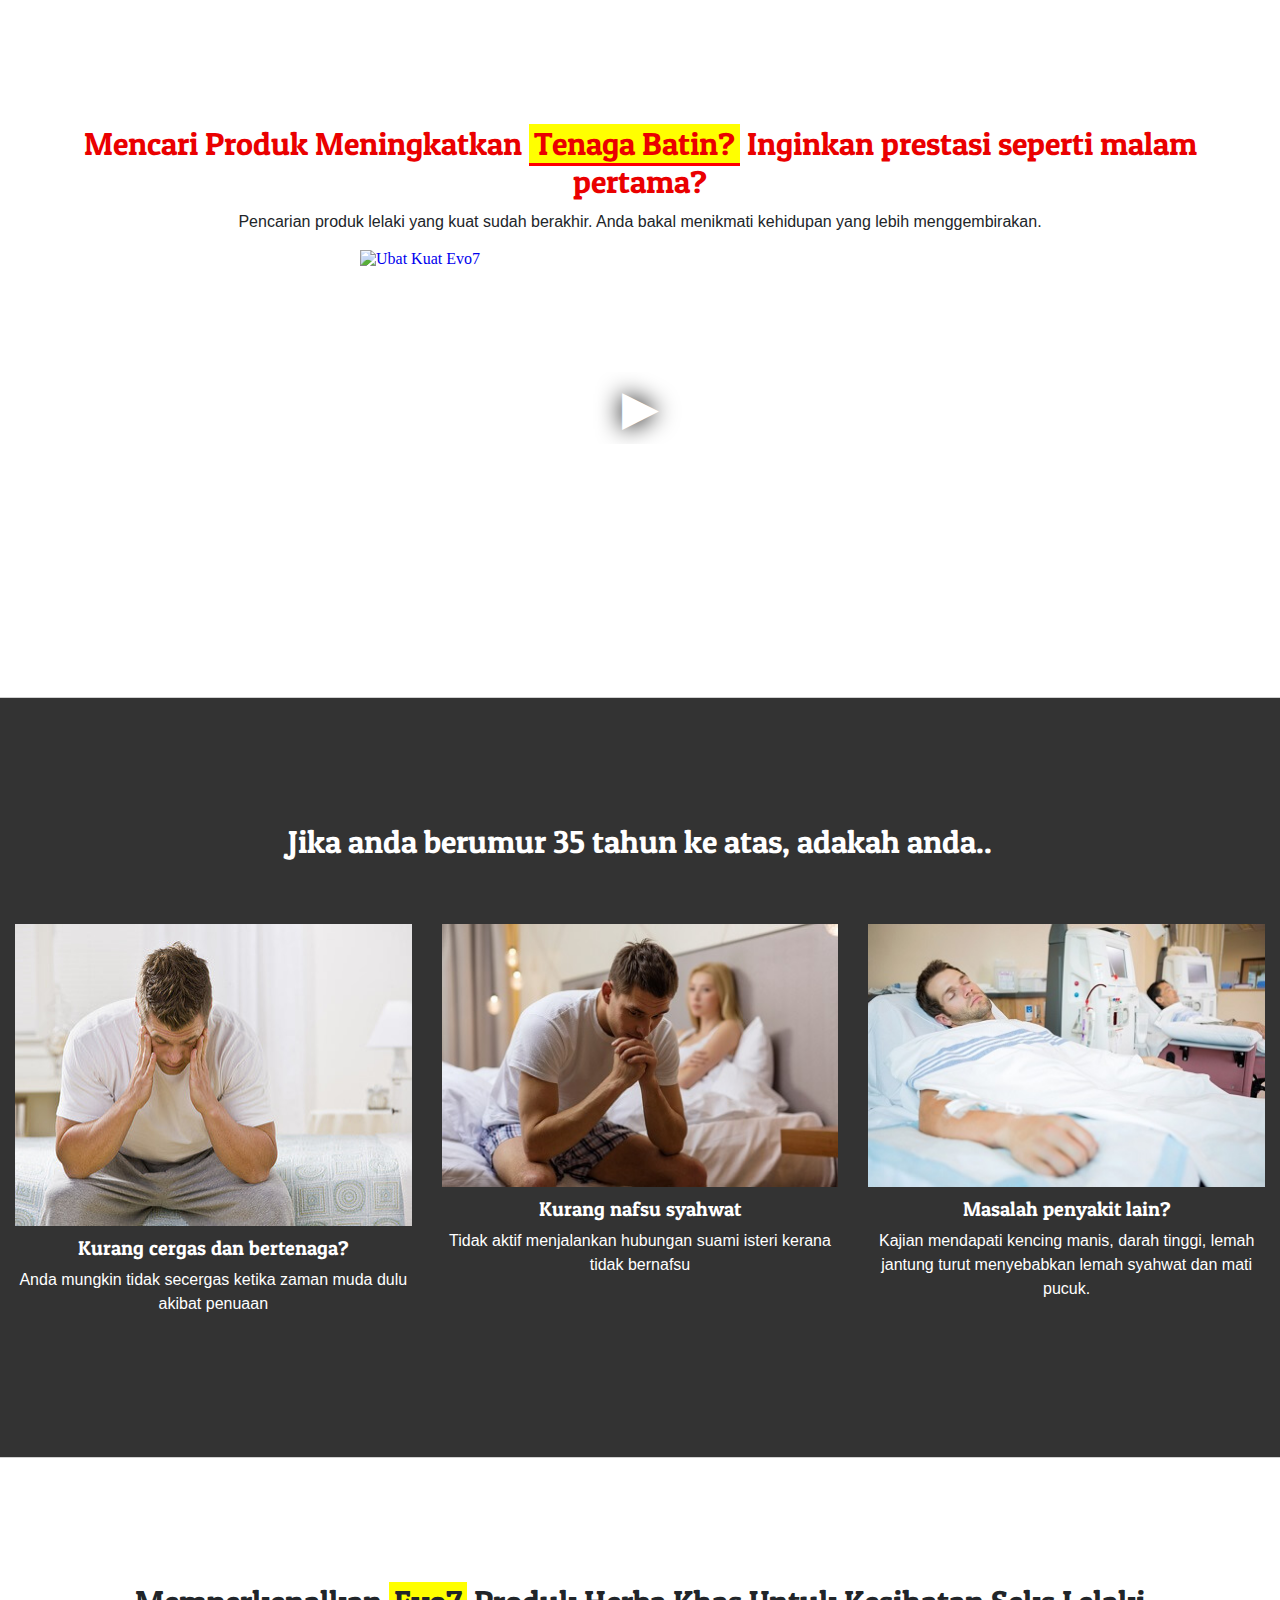
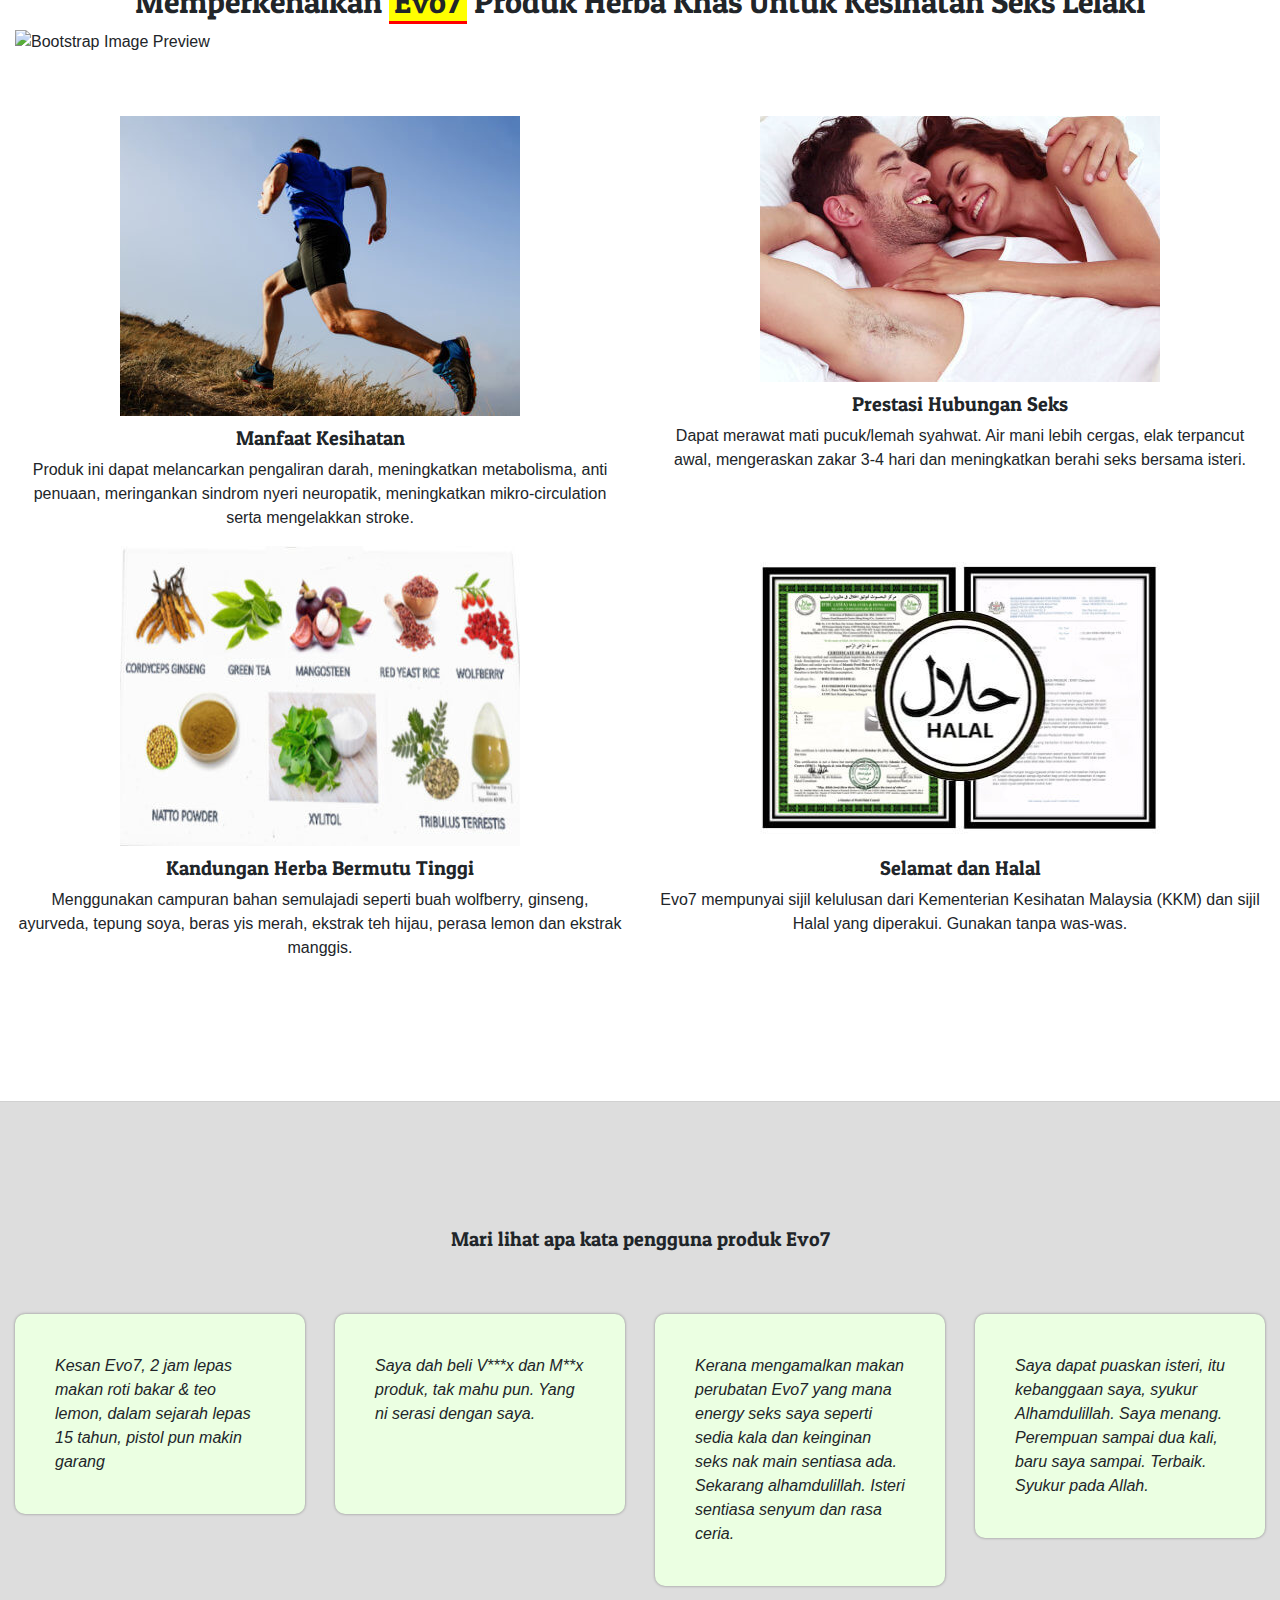
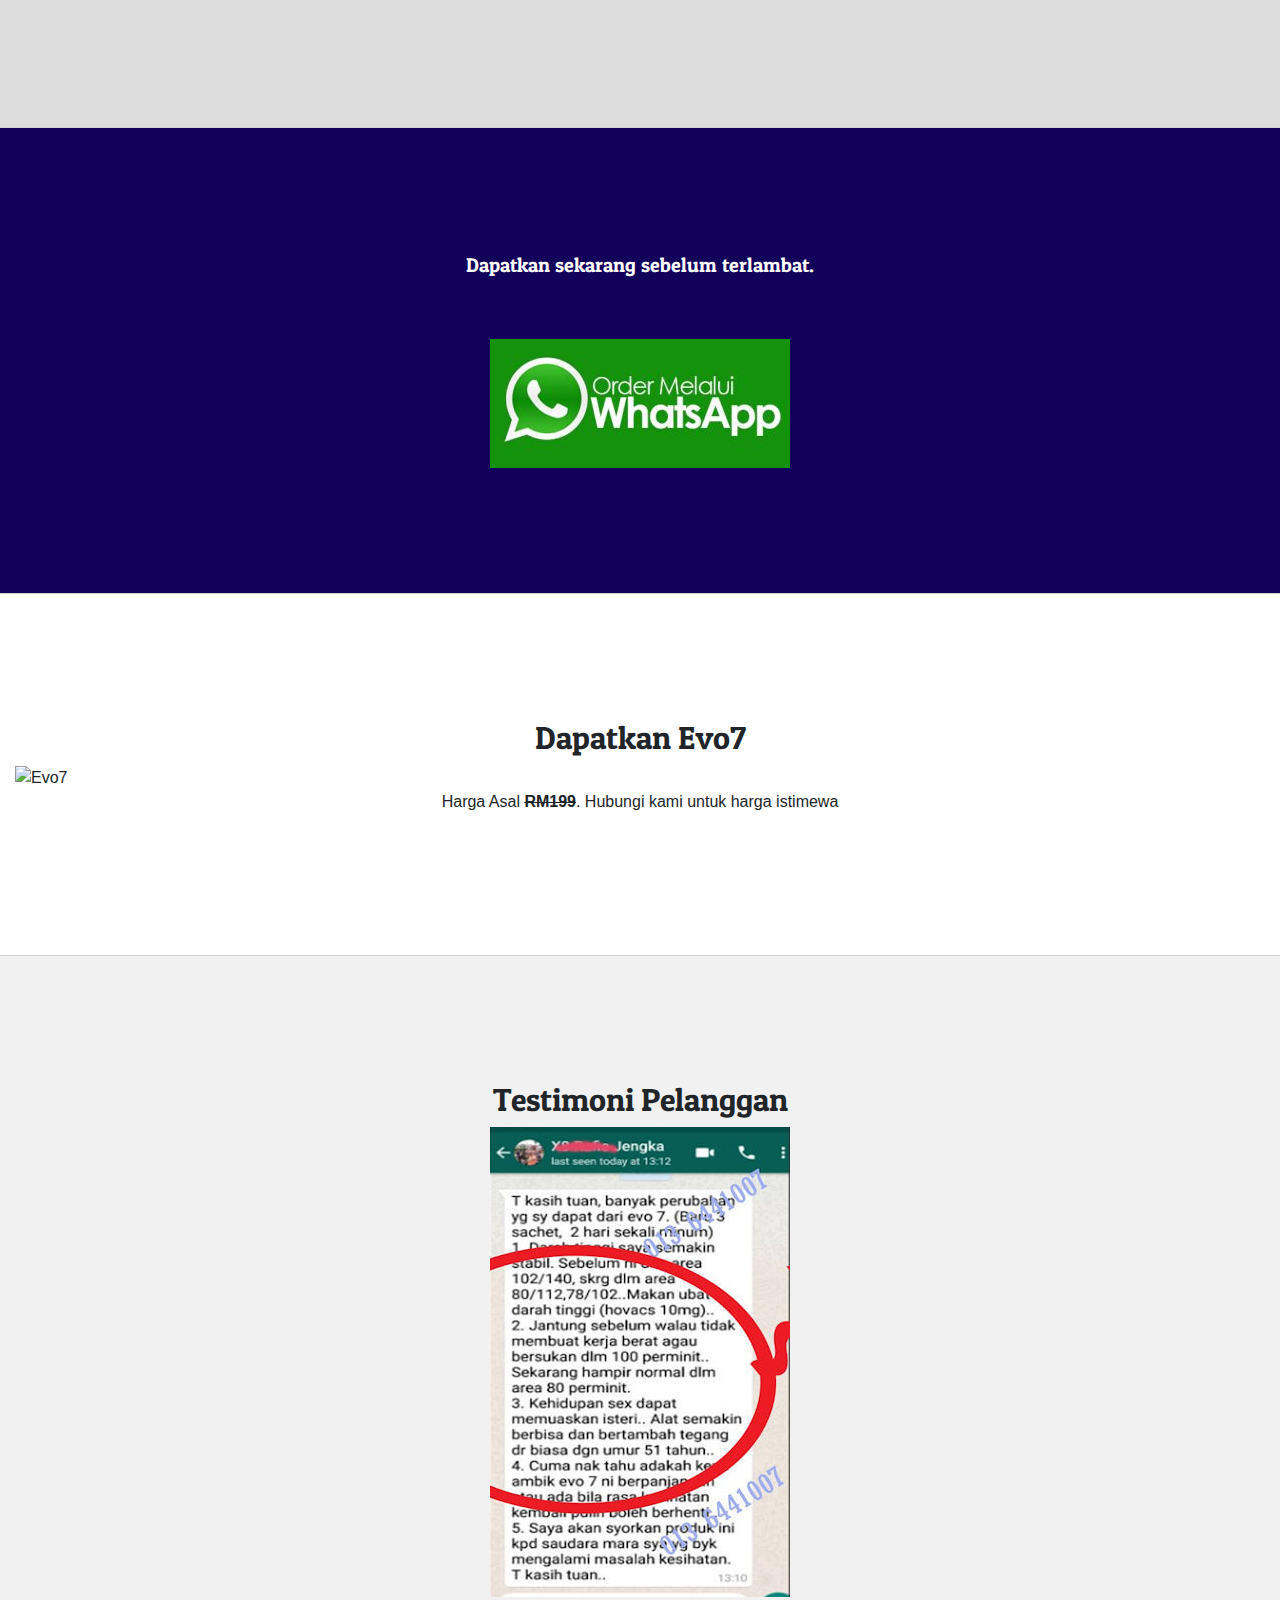
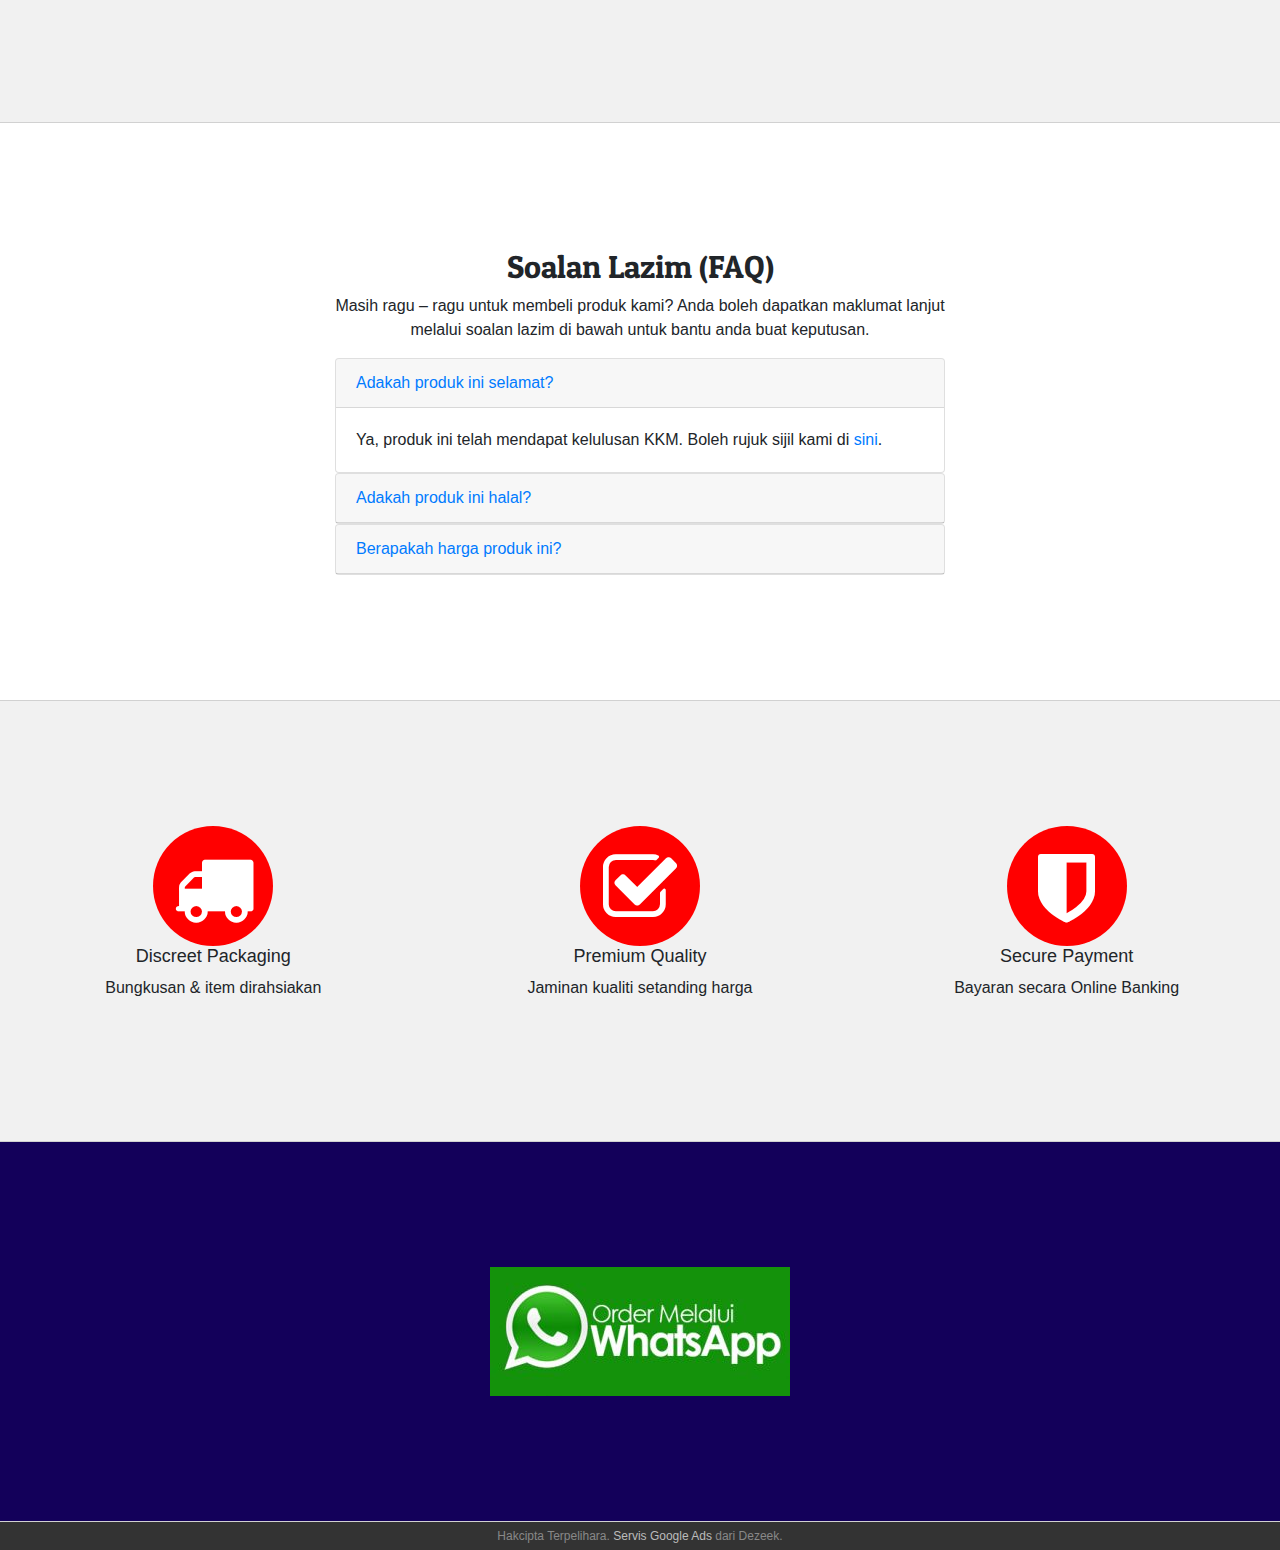
==== commit 0e86faee: "Cloudinary" ====
--- a/index.html
+++ b/index.html
@@ -80,7 +80,7 @@
 		<div class="col-md-12">
 			<h2 class="text-center">
 				Memperkenalkan <span class="highlight">Evo7</span> Produk Herba Khas Untuk Kesihatan Seks Lelaki
-			</h2><img alt="Bootstrap Image Preview" src="img/evo7-ubat-kuat.jpg" class="mx-auto d-block mb10">
+			</h2><img alt="Bootstrap Image Preview" src="https://res.cloudinary.com/ds0nx3vec/image/upload/v1599813898/evo7/evo7-ubat-kuat_h2o30p.jpg" class="mx-auto d-block mb10">
 			<div class="row">
 				<div class="col-md-6 text-center">
 					<img alt="Men running" src="img/men-running.jpg" class="w300 mx-auto d-block">
@@ -172,7 +172,7 @@
 		<div class="col-md-12">
 			<h2 class="text-center">
 				Dapatkan Evo7 
-			</h2><img alt="Evo7" src="img/evo7-ubat-kuat.jpg" class="mx-auto d-block">
+			</h2><img alt="Evo7" src="https://res.cloudinary.com/ds0nx3vec/image/upload/v1599813898/evo7/evo7-ubat-kuat_h2o30p.jpg" class="mx-auto d-block">
 			<p class="text-center">Harga Asal <del><strong>RM199</strong></del>. Hubungi kami untuk harga istimewa</p>
 		</div>
 	</div>
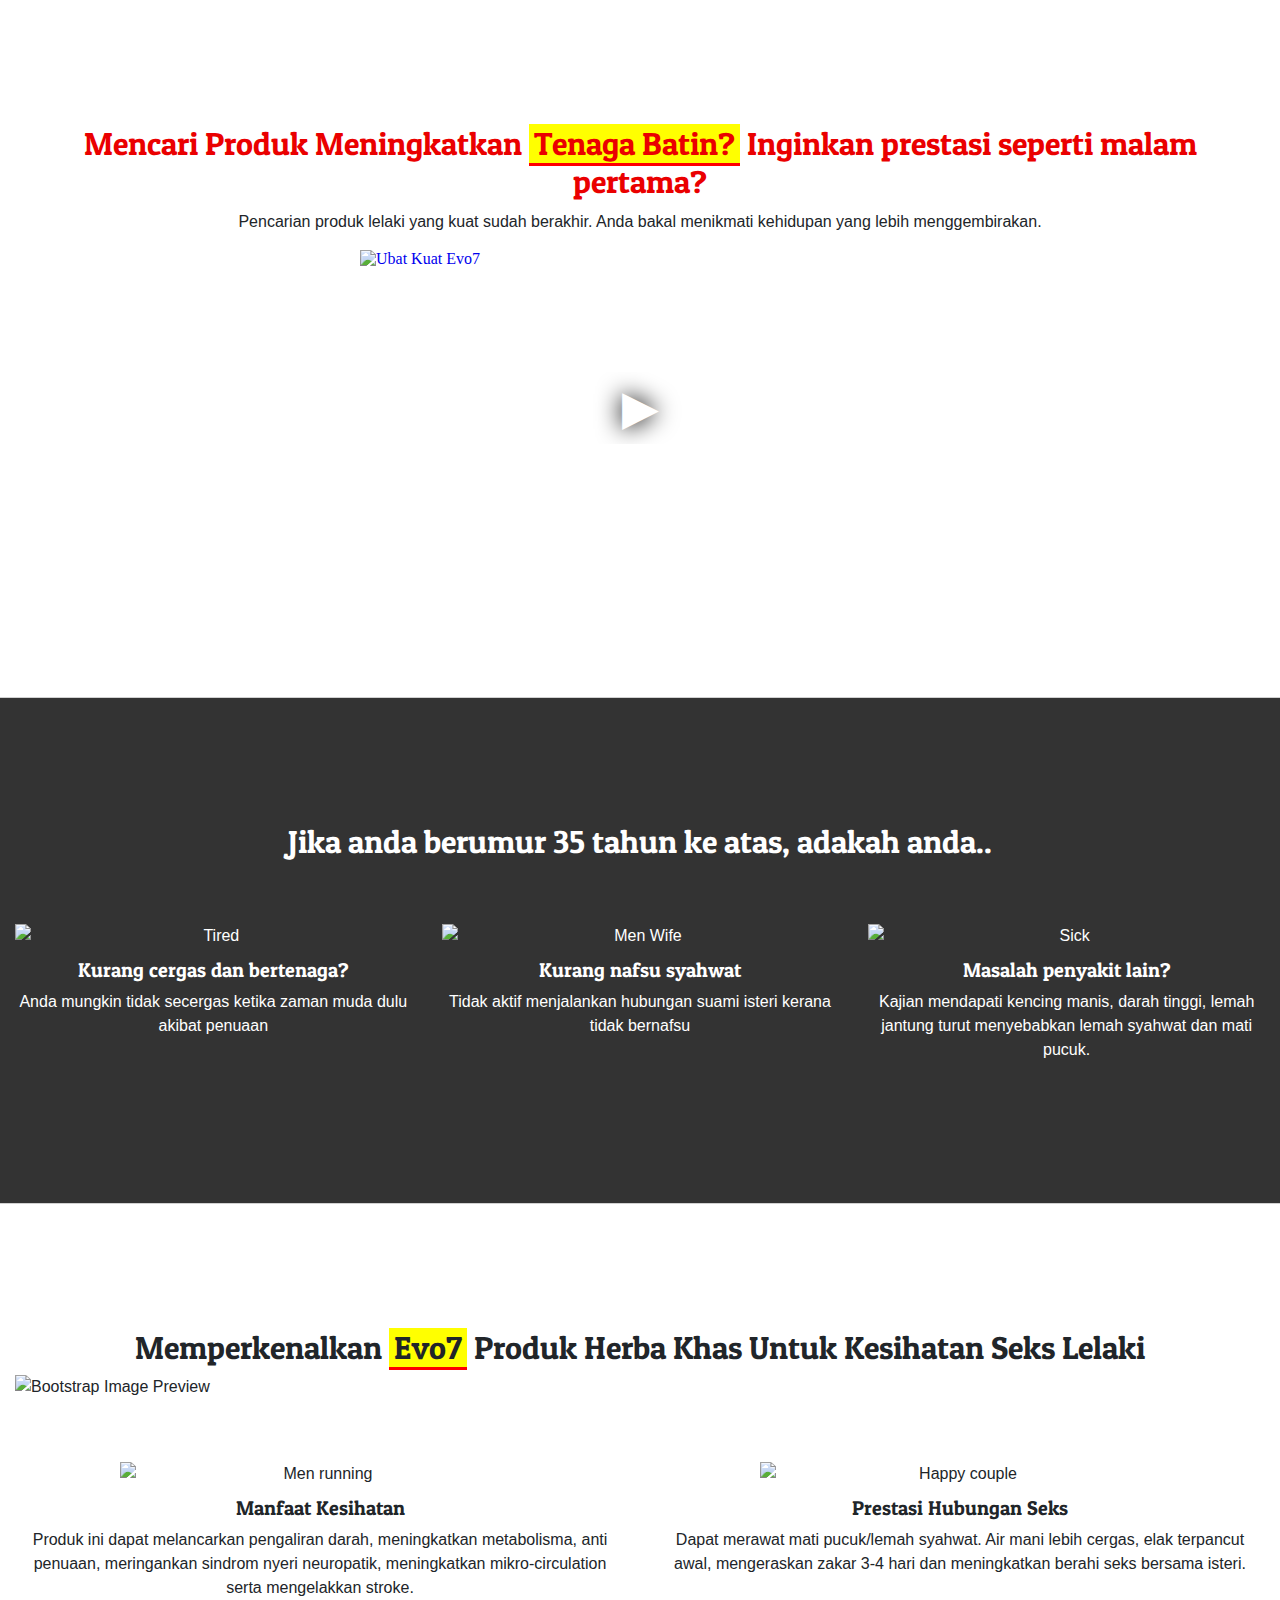
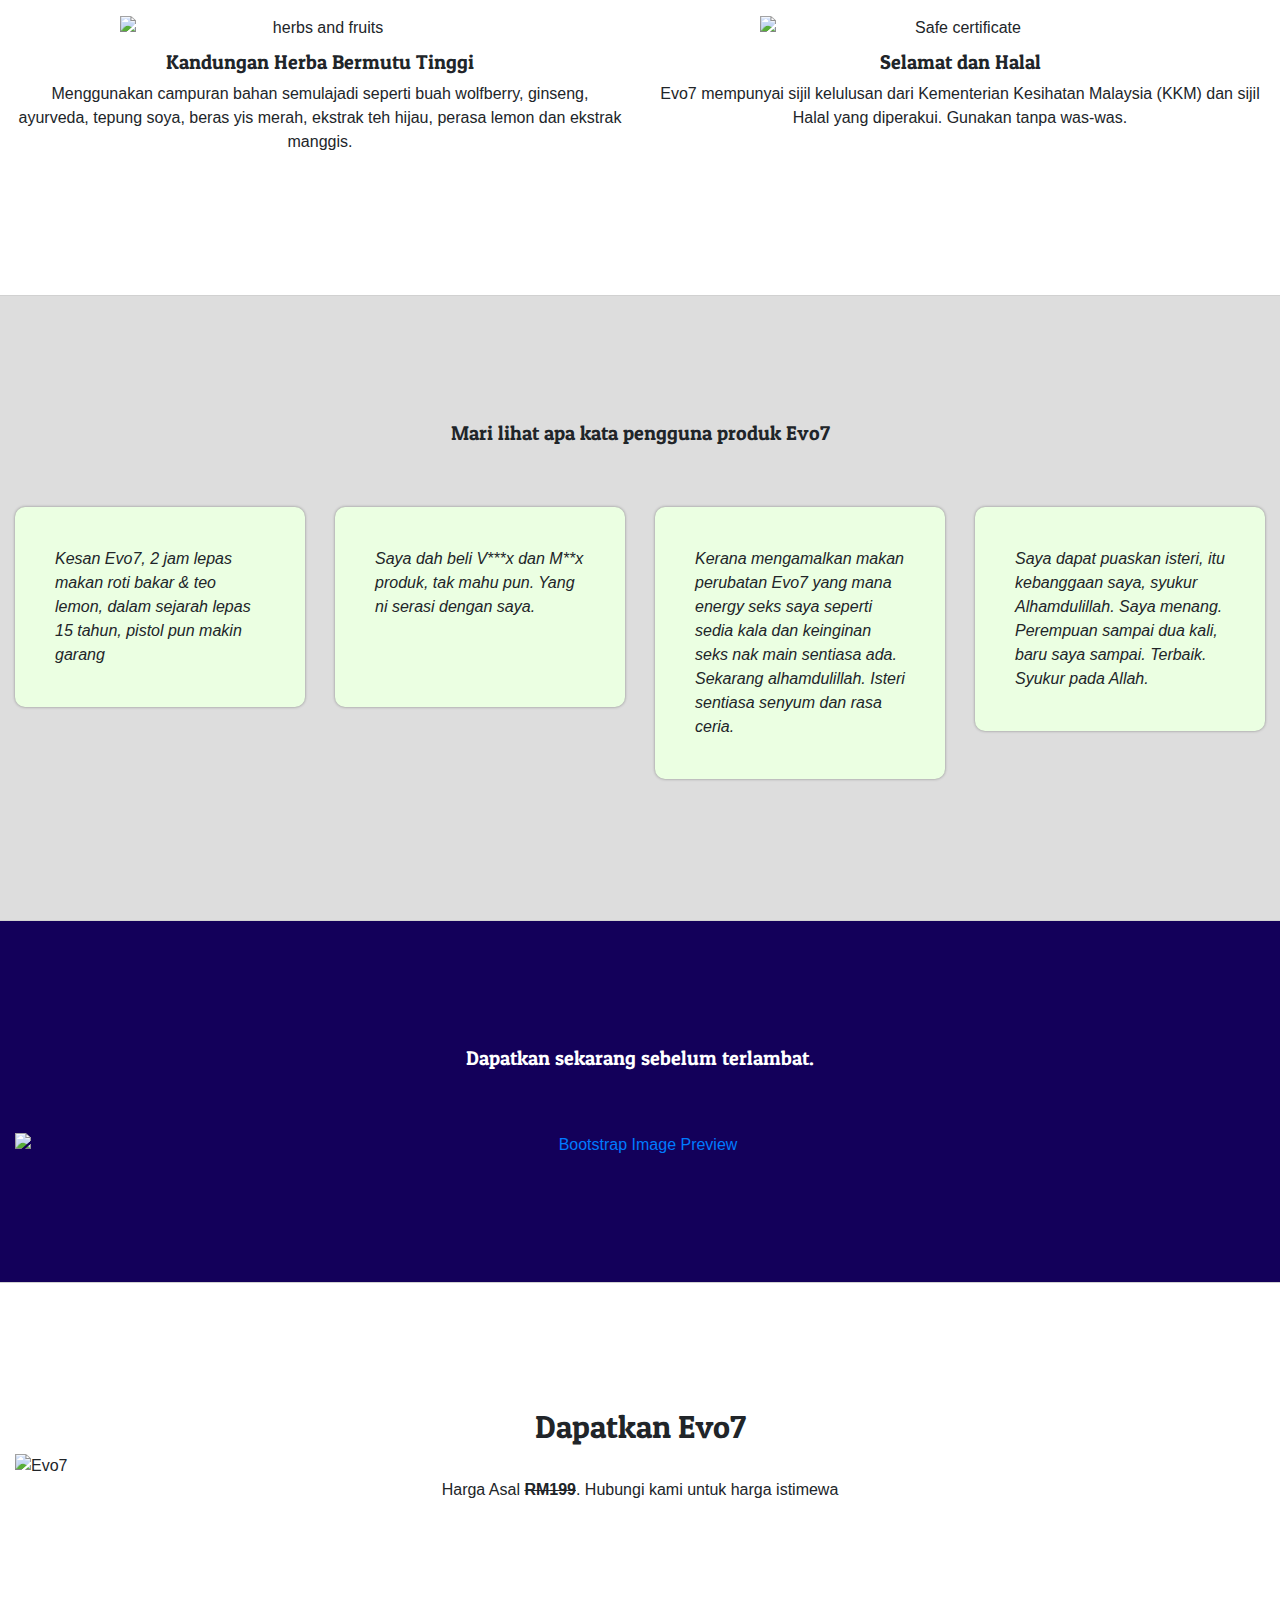
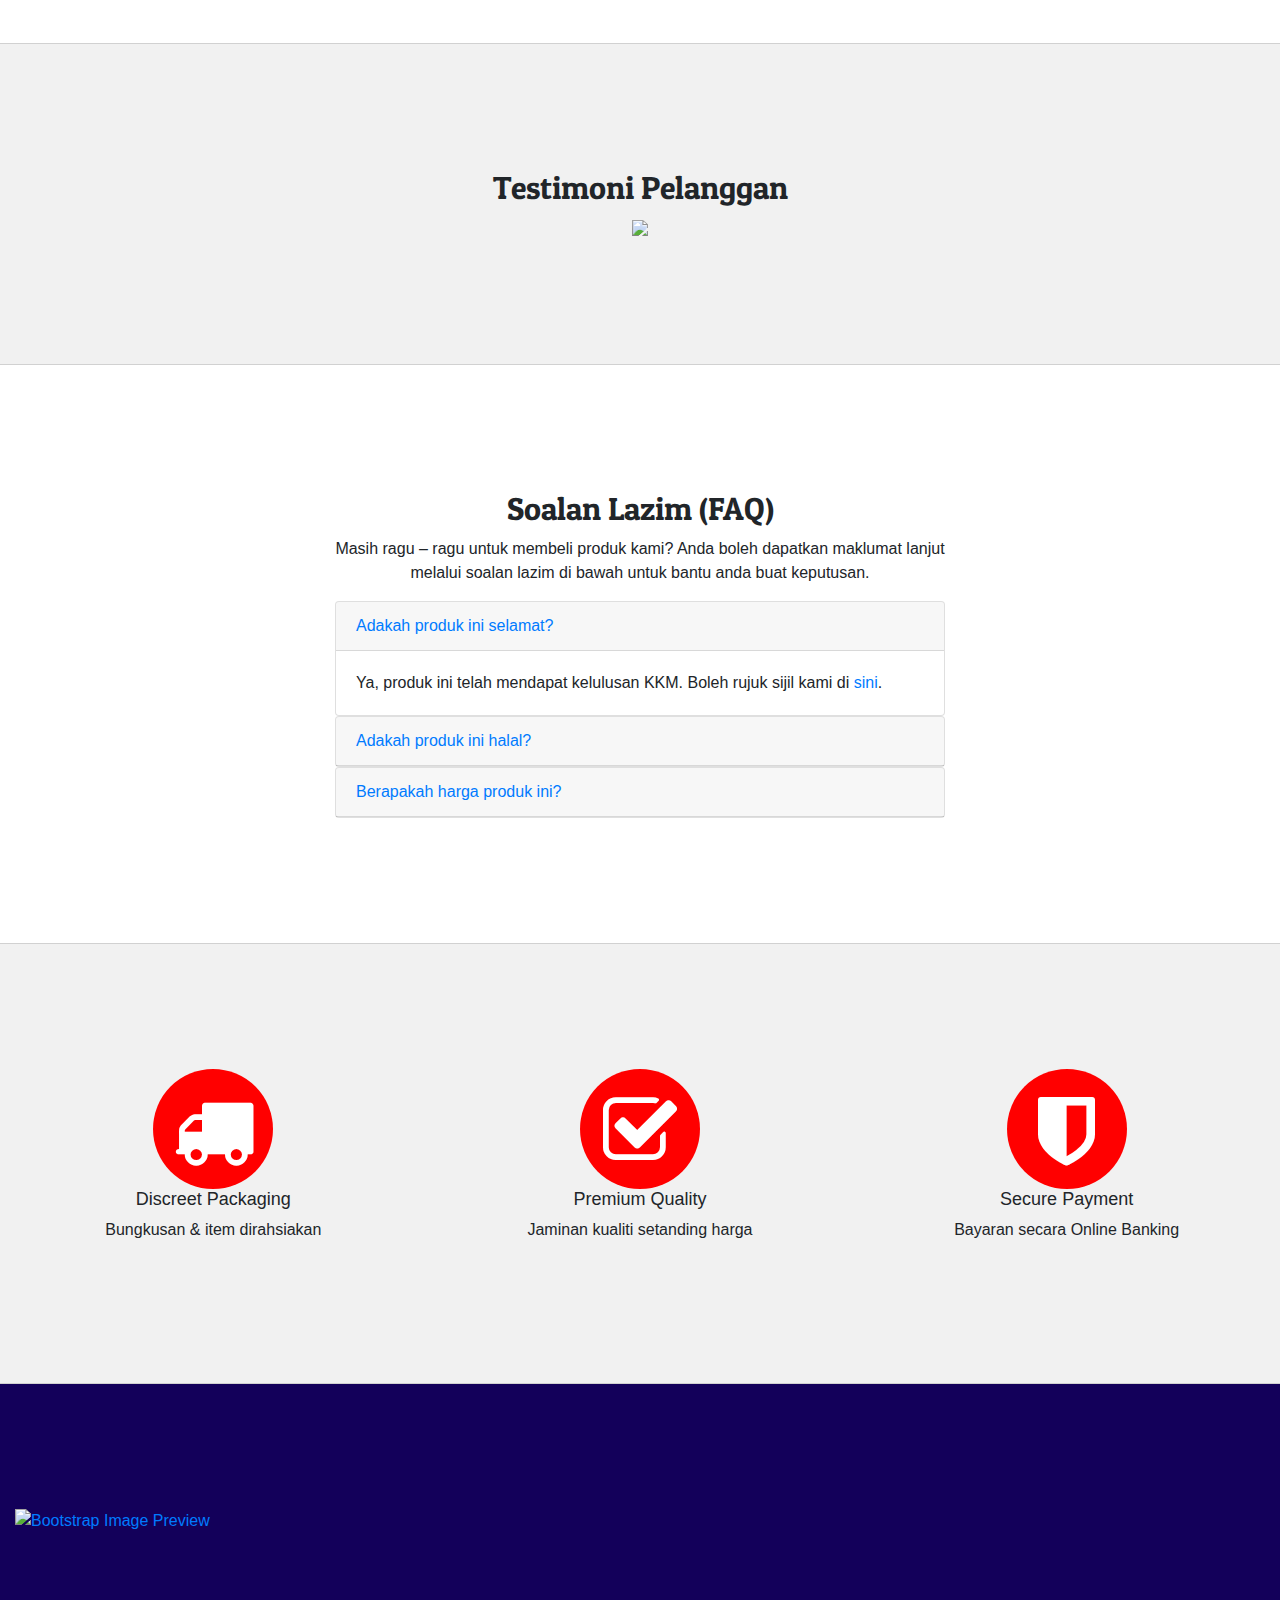
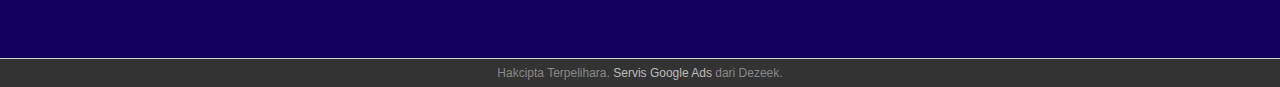
==== commit f9b6cb50: "All image from CDN" ====
--- a/index.html
+++ b/index.html
@@ -47,7 +47,7 @@
 			</h2>
 			<div class="row">
 				<div class="col-md-4 text-center">
-					<img alt="Tired" src="img/tired-man.jpg" class="mx-auto d-block w300">
+					<img alt="Tired" src="https://res.cloudinary.com/ds0nx3vec/image/upload/v1599814403/evo7/tired-man_rnaww4.jpg" class="mx-auto d-block w300">
 					<h3>
 						Kurang cergas dan bertenaga?
 					</h3>
@@ -56,7 +56,7 @@
 					</p>
 				</div>
 				<div class="col-md-4 text-center">
-					<img alt="Men Wife" src="img/man-sitting-on-the-bed-with-disappointed-woman.jpg" class="w300 mx-auto d-block">
+					<img alt="Men Wife" src="https://res.cloudinary.com/ds0nx3vec/image/upload/v1599814403/evo7/man-sitting-on-the-bed-with-disappointed-woman_u0qrer.jpg" class="w300 mx-auto d-block">
 					<h3>
 						Kurang nafsu syahwat
 					</h3>
@@ -65,7 +65,7 @@
 					</p>
 				</div>
 				<div class="col-md-4 text-center">
-					<img alt="Sick" src="img/reduce-men-cancer-risk.jpg" class="w300 mx-auto d-block">
+					<img alt="Sick" src="https://res.cloudinary.com/ds0nx3vec/image/upload/v1599814412/evo7/reduce-men-cancer-risk_uqi32b.jpg" class="w300 mx-auto d-block">
 					<h3>
 						Masalah penyakit lain?
 					</h3>
@@ -83,7 +83,7 @@
 			</h2><img alt="Bootstrap Image Preview" src="https://res.cloudinary.com/ds0nx3vec/image/upload/v1599813898/evo7/evo7-ubat-kuat_h2o30p.jpg" class="mx-auto d-block mb10">
 			<div class="row">
 				<div class="col-md-6 text-center">
-					<img alt="Men running" src="img/men-running.jpg" class="w300 mx-auto d-block">
+					<img alt="Men running" src="https://res.cloudinary.com/ds0nx3vec/image/upload/v1599814403/evo7/men-running_bjtepe.jpg" class="w300 mx-auto d-block">
 					<h3>
 						Manfaat Kesihatan
 					</h3>
@@ -92,7 +92,7 @@
 					</p>
 				</div>
 				<div class="col-md-6 text-center">
-					<img alt="Happy couple" src="img/happy-couple.jpg" class="w300 mx-auto d-block">
+					<img alt="Happy couple" src="https://res.cloudinary.com/ds0nx3vec/image/upload/v1599814403/evo7/happy-couple_ticj4i.jpg" class="w300 mx-auto d-block">
 					<h3>
 						Prestasi Hubungan Seks
 					</h3>
@@ -103,7 +103,7 @@
 			</div>
 			<div class="row">
 				<div class="col-md-6 text-center">
-					<img alt="herbs and fruits" src="img/herba-bahan.jpg" class="w300 mx-auto d-block">
+					<img alt="herbs and fruits" src="https://res.cloudinary.com/ds0nx3vec/image/upload/v1599814403/evo7/herba-bahan_f3xbb2.jpg" class="w300 mx-auto d-block">
 					<h3>
 						Kandungan Herba Bermutu Tinggi
 					</h3>
@@ -112,7 +112,7 @@
 					</p>
 				</div>
 				<div class="col-md-6 text-center">
-					<img alt="Safe certificate" src="img/halal.jpg" class="w300 mx-auto d-block">
+					<img alt="Safe certificate" src="https://res.cloudinary.com/ds0nx3vec/image/upload/v1599814403/evo7/halal_d1haec.jpg" class="w300 mx-auto d-block">
 					<h3>
 						Selamat dan Halal
 					</h3>
@@ -165,7 +165,7 @@
 			<h3 class="mb10">
 				Dapatkan sekarang sebelum terlambat.
 			</h3> 
-			<a href="https://wac.netlify.app/evo.html"><img alt="Bootstrap Image Preview" src="img/wa-btn.jpg" class="mx-auto d-block"></a>
+			<a href="https://wac.netlify.app/evo.html"><img alt="Bootstrap Image Preview" src="https://res.cloudinary.com/ds0nx3vec/image/upload/v1599814411/evo7/wa-btn_b4ezdx.jpg" class="mx-auto d-block"></a>
 		</div>
 	</div>
 	<div class="row bb">
@@ -184,16 +184,16 @@
 			<div id="carouselExampleSlidesOnly" class="carousel slide" data-ride="carousel">
 			  <div class="carousel-inner">
 			    <div class="carousel-item active">
-			        <img src="img/testi1.jpg">
+			        <img src="https://res.cloudinary.com/ds0nx3vec/image/upload/v1599814403/evo7/testi1_zzvtzd.jpg">
 			    </div>
 			    <div class="carousel-item">
-			      <img src="img/testi2.jpg">
+			      <img src="https://res.cloudinary.com/ds0nx3vec/image/upload/v1599814404/evo7/testi2_u0dhys.jpg">
 			    </div>
 			    <div class="carousel-item">
-			      <img src="img/testi3.jpg">
+			      <img src="https://res.cloudinary.com/ds0nx3vec/image/upload/v1599814403/evo7/testi3_j2hkwt.jpg">
 			    </div>
 			     <div class="carousel-item">
-			      <img src="img/testi4.jpg">
+			      <img src="https://res.cloudinary.com/ds0nx3vec/image/upload/v1599814403/evo7/testi4_kdukx4.jpg">
 			    </div>
 			  </div>
 			</div>
@@ -274,7 +274,7 @@
 	</div>
 	<div class="row bb dark">
 		<div class="col-md-12">
-			<a href="https://wac.netlify.app/evo.html"><img alt="Bootstrap Image Preview" src="img/wa-btn.jpg" class="mx-auto d-block"></a>
+			<a href="https://wac.netlify.app/evo.html"><img alt="Bootstrap Image Preview" src="https://res.cloudinary.com/ds0nx3vec/image/upload/v1599814411/evo7/wa-btn_b4ezdx.jpg" class="mx-auto d-block"></a>
 		</div>
 	</div>
 	<div class="row footer">
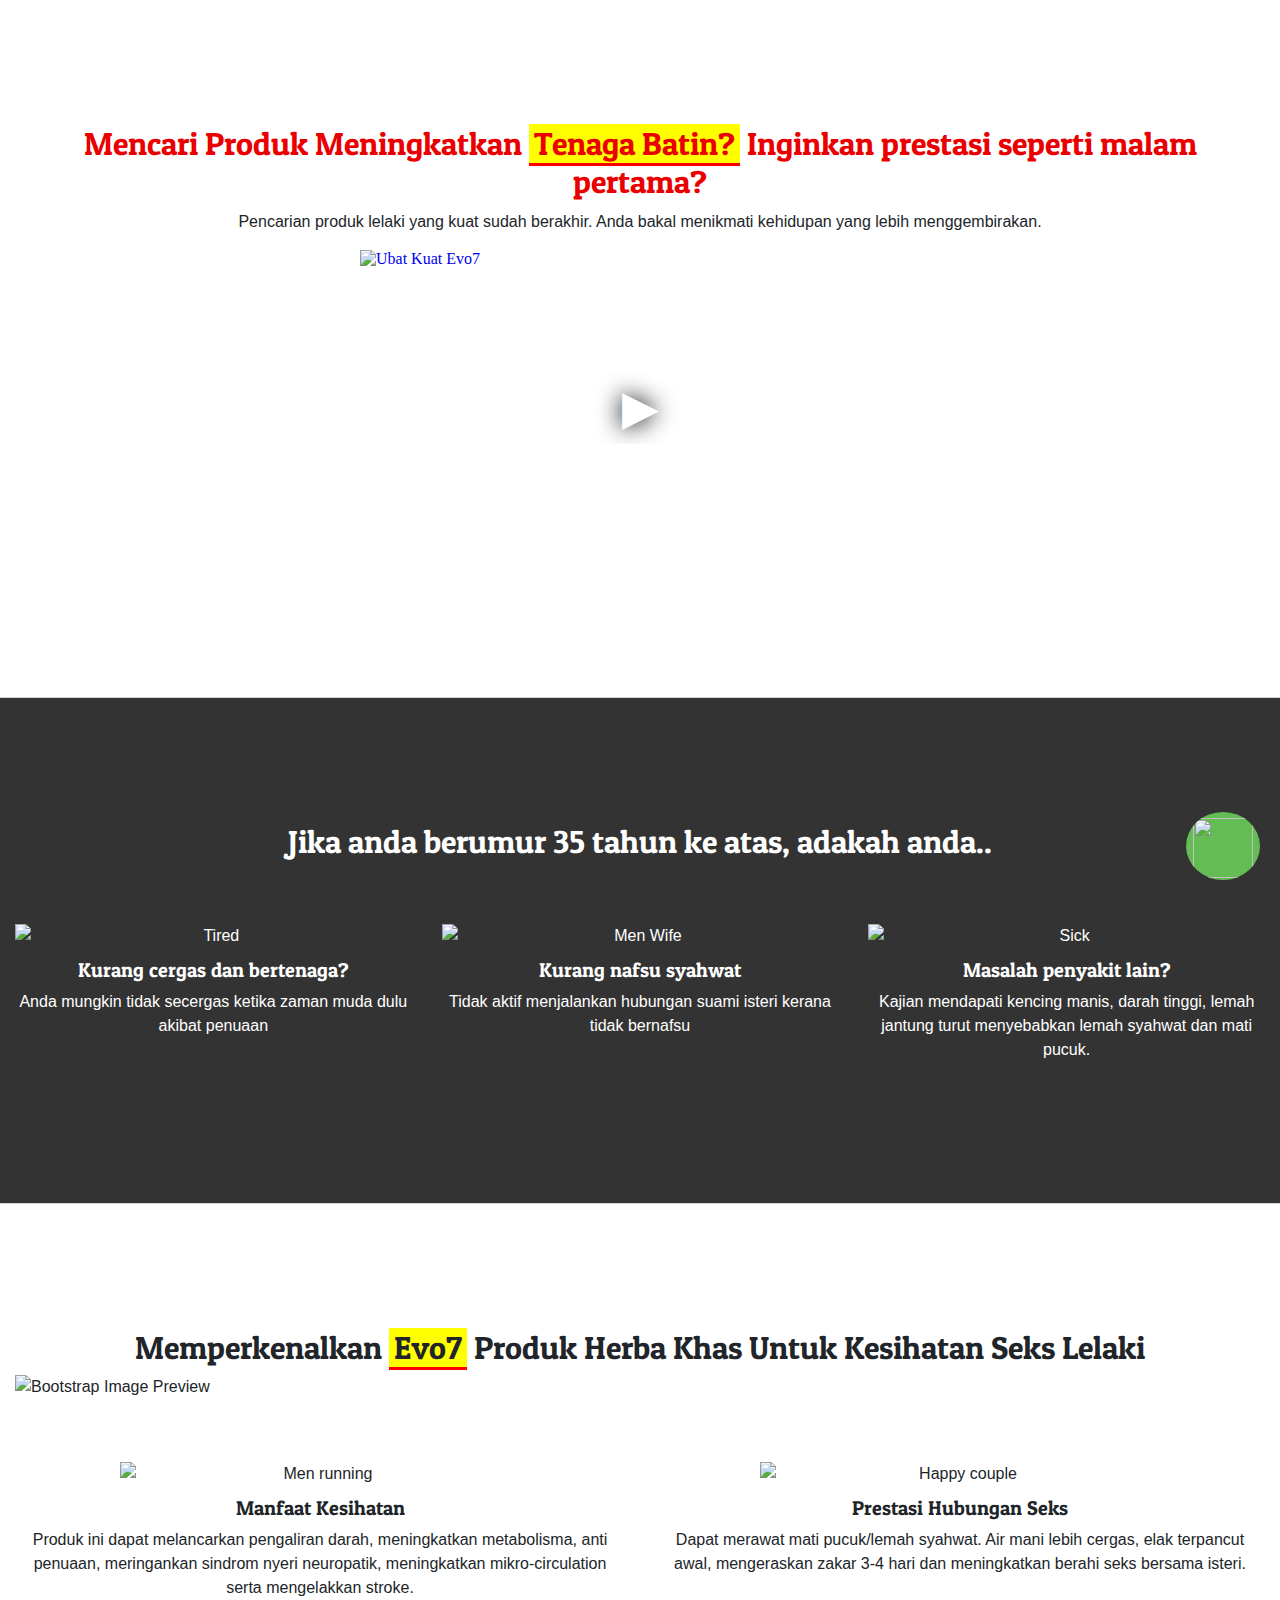
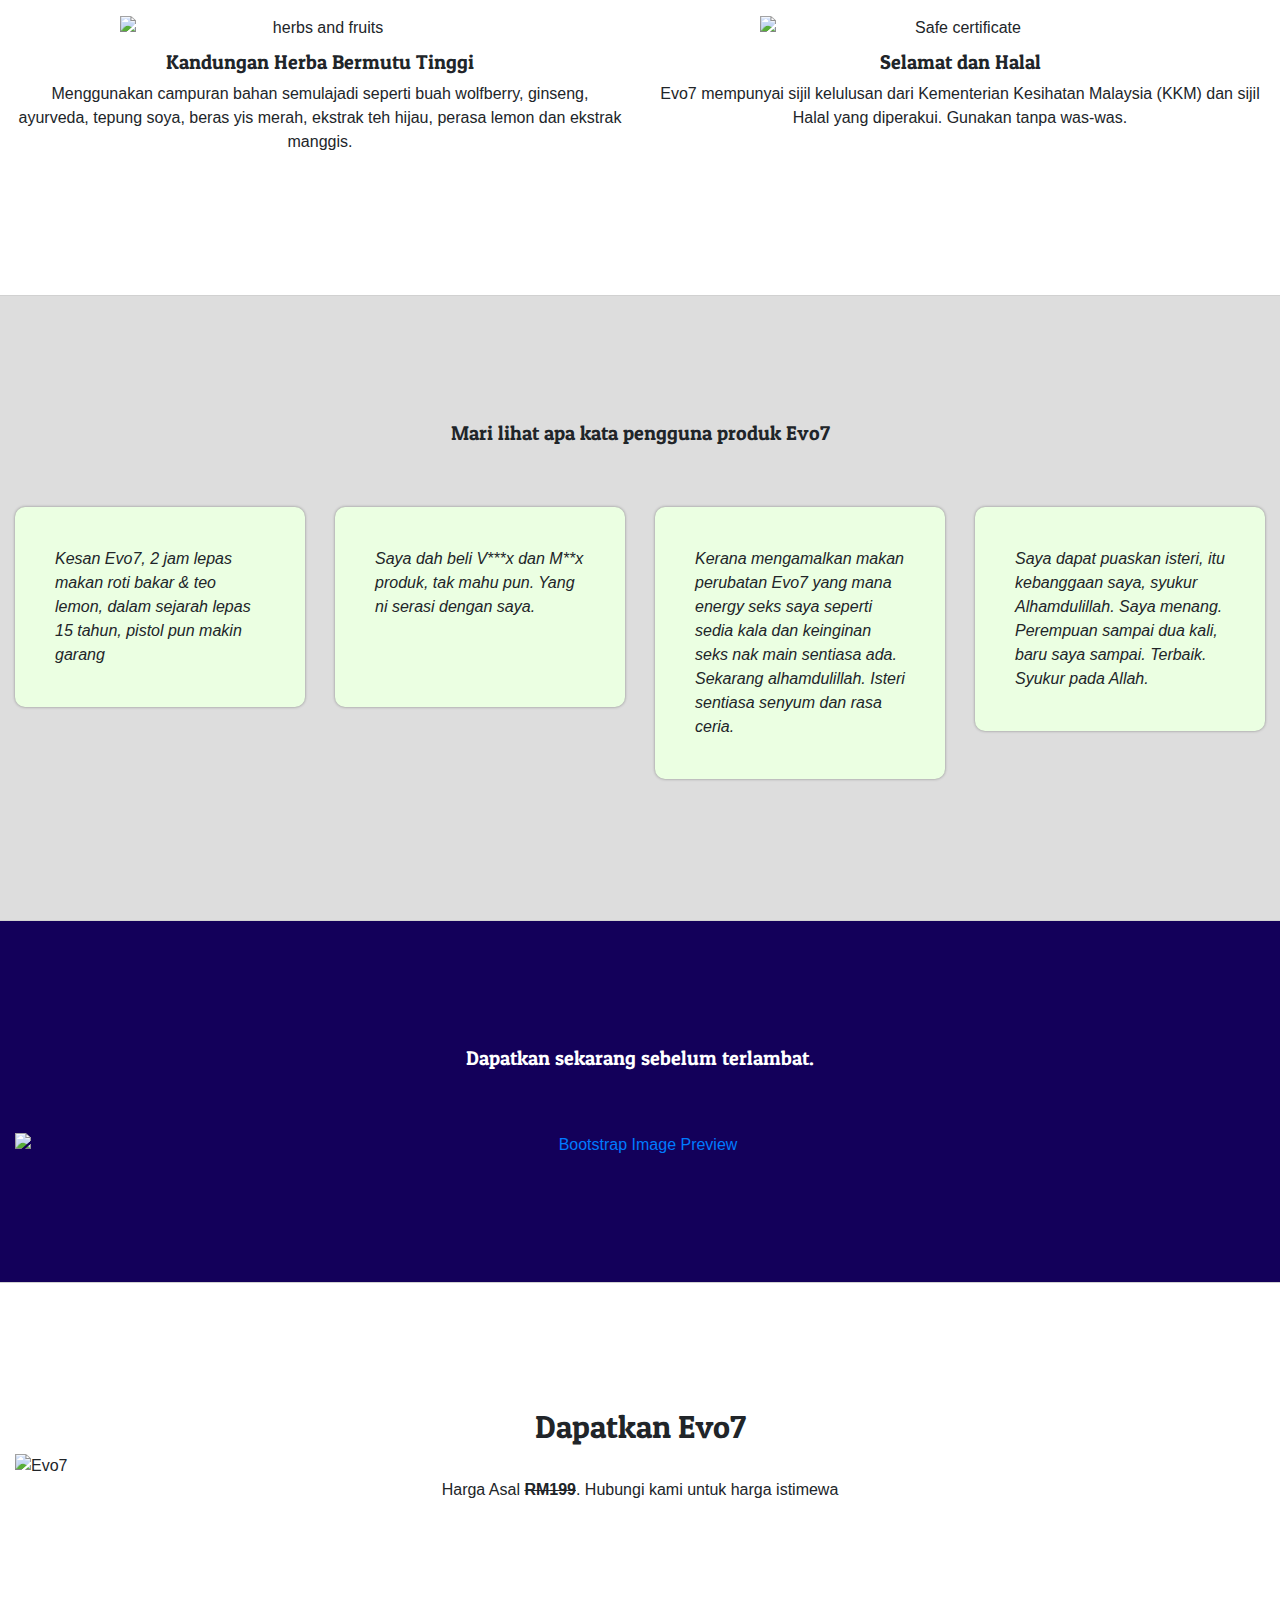
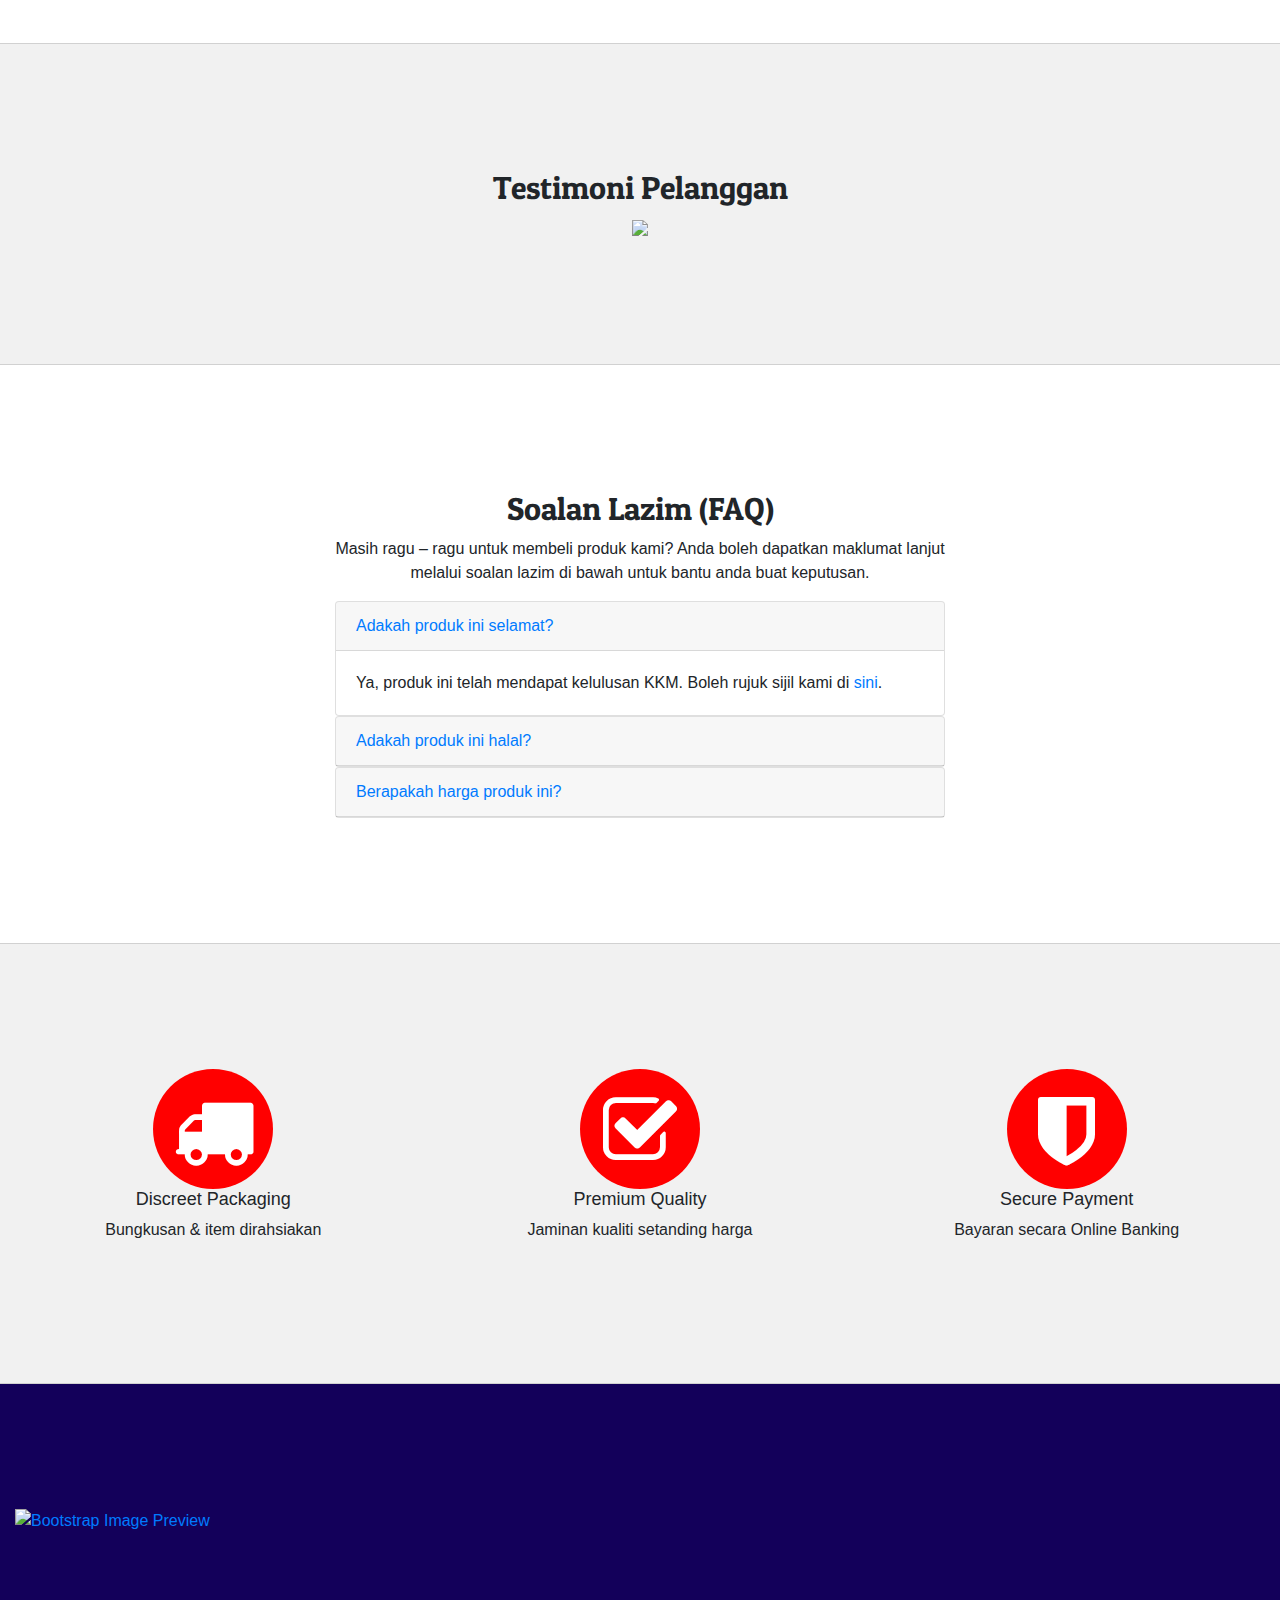
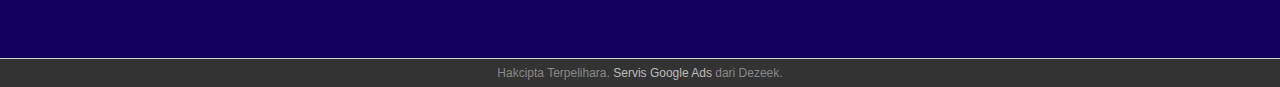
==== commit 02290e33: "Added Wasap sticky" ====
--- a/index.html
+++ b/index.html
@@ -10,7 +10,7 @@
 		<link href="https://stackpath.bootstrapcdn.com/bootstrap/4.5.2/css/bootstrap.min.css" rel="stylesheet">
     	<link href="https://stackpath.bootstrapcdn.com/font-awesome/4.7.0/css/font-awesome.min.css" rel="stylesheet">
     	<link href="https://fonts.googleapis.com/css2?family=Patua+One&display=swap" rel="stylesheet">
-    	<link href="css/style.css" rel="stylesheet">
+    	<link href="css/style.min.css" rel="stylesheet">
 		<style>
 			
 		</style>
@@ -284,6 +284,11 @@
 	</div>
 
 </div>
+<div style="position:fixed; bottom:20px; right:20px; z-index:100; border-radius:50%; overflow:hidden; background:#64BC54; padding:6px 7px 2px;">
+  <a href="https://wac.netlify.app/evo.html">
+    <img src="https://adlanmba.s3.ap-southeast-1.amazonaws.com/wasap.png" height="60" width="60">
+  </a>
+</div>
 
    <script src="https://code.jquery.com/jquery-3.5.1.min.js" integrity="sha256-9/aliU8dGd2tb6OSsuzixeV4y/faTqgFtohetphbbj0=" crossorigin="anonymous"></script>
     <script src="https://stackpath.bootstrapcdn.com/bootstrap/4.5.2/js/bootstrap.min.js"></script>
--- a/css/style.min.css
+++ b/css/style.min.css
@@ -0,0 +1 @@
+body{font-size:16px}h2,h3{font-family:'Patua One',cursive}h3{font-size:20px}h4{font-size:18px}.row.alternate{background:#f1f1f1}.row.dark{background:#13005a;color:#fff}.row.night{background:#333;color:#fff}.row.footer{background:#333;color:#888;font-size:12px;padding:5px;text-align:center}.row.footer a{color:#bbb}.highlight{background:#ff0;padding:0 5px;border-bottom:3px solid red}img{max-width:100%}.row.bb{padding:10% 0;border-bottom:1px solid #d1d1d1}.row.wasap{background:#ddd}.mb10{margin-bottom:5%}.headline{font-size:2em;color:#ea0000}.bg-round{background:red;border-radius:50%;display:block;width:120px;height:120px;position:relative;margin:0 auto;padding-top:22px;color:#fff}.blockquote{background:#ebffe2;padding:5px 15px;font-size:1em;font-style:italic;box-shadow:0 0 3px #888;border-radius:10px}.youtubevid{min-height:200px;max-width:600px;width:100%;max-height:400px;margin:0 auto}iframe{max-width:100%}.w300{width:400px;margin-bottom:10px}.carousel-item{text-align:center}@media only screen and (min-width:1200px){.blockquote{min-height:200px;padding:40px}iframe{max-width:560px}}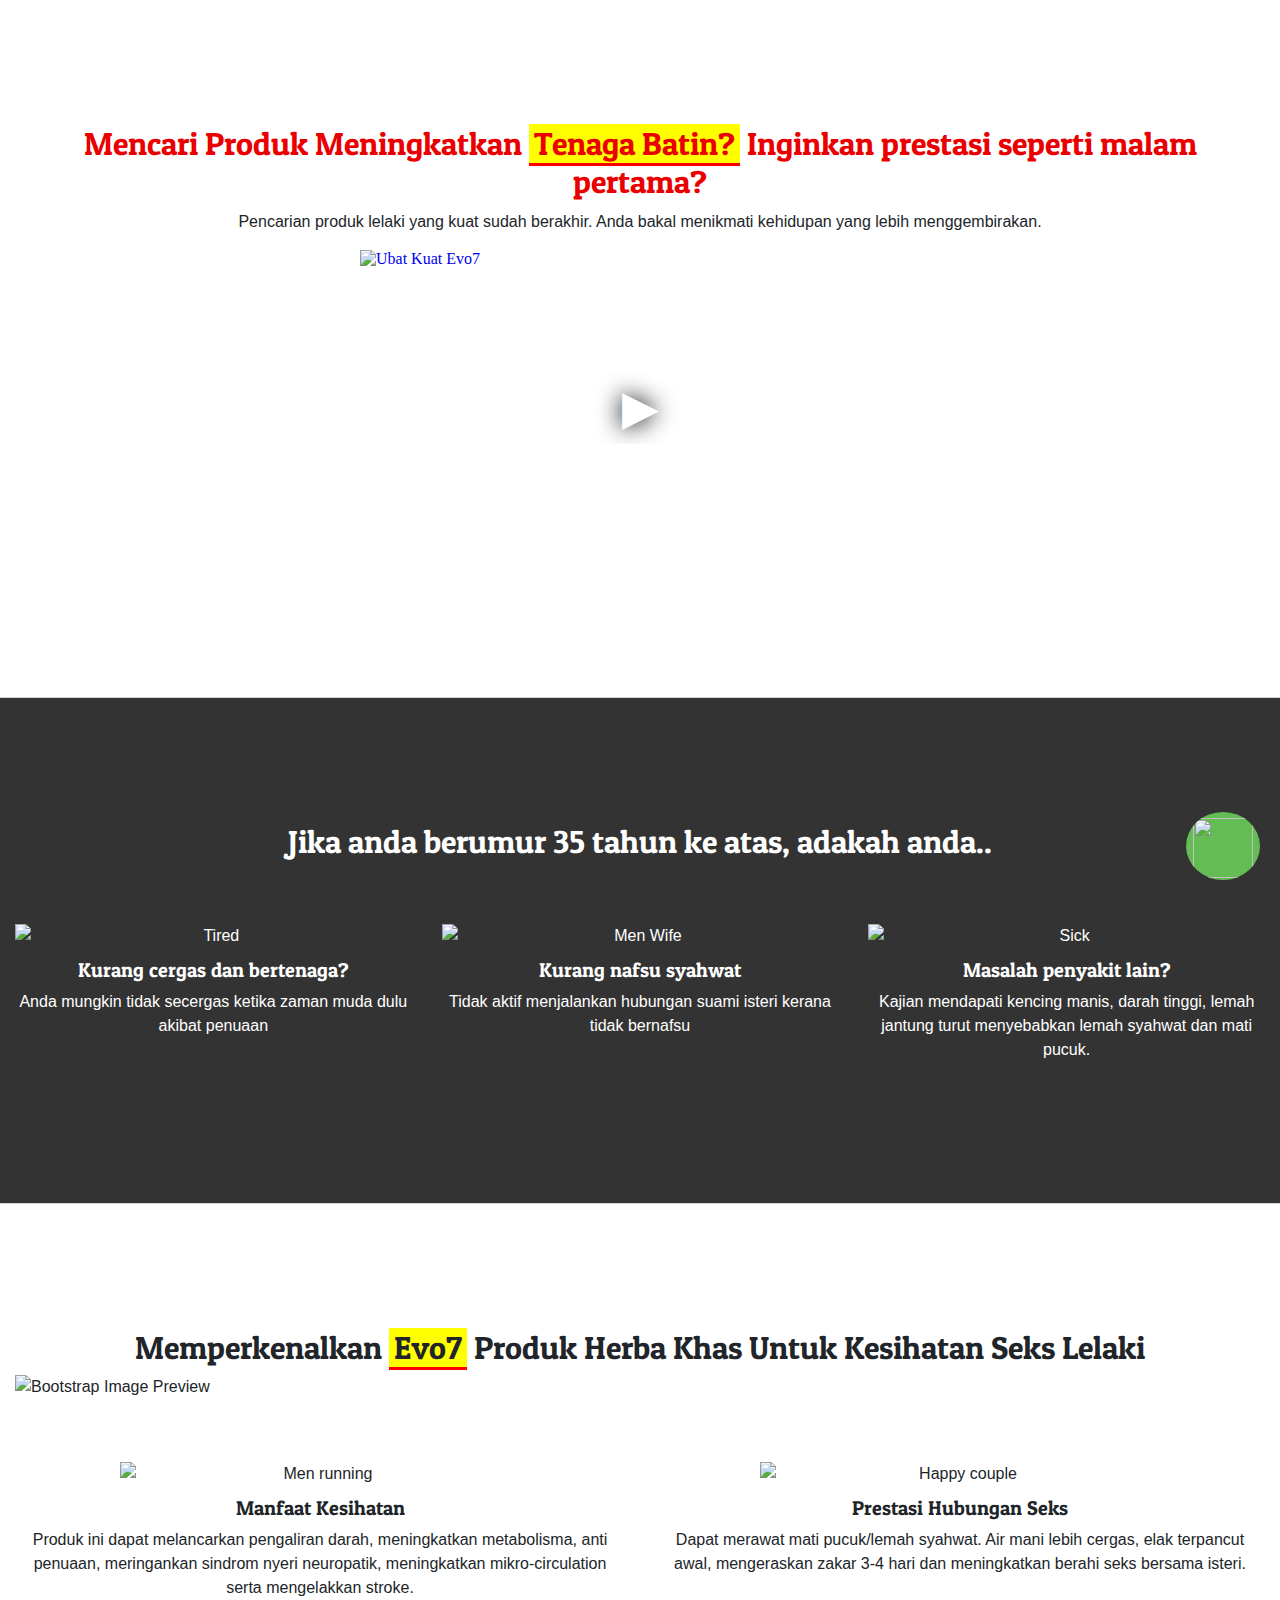
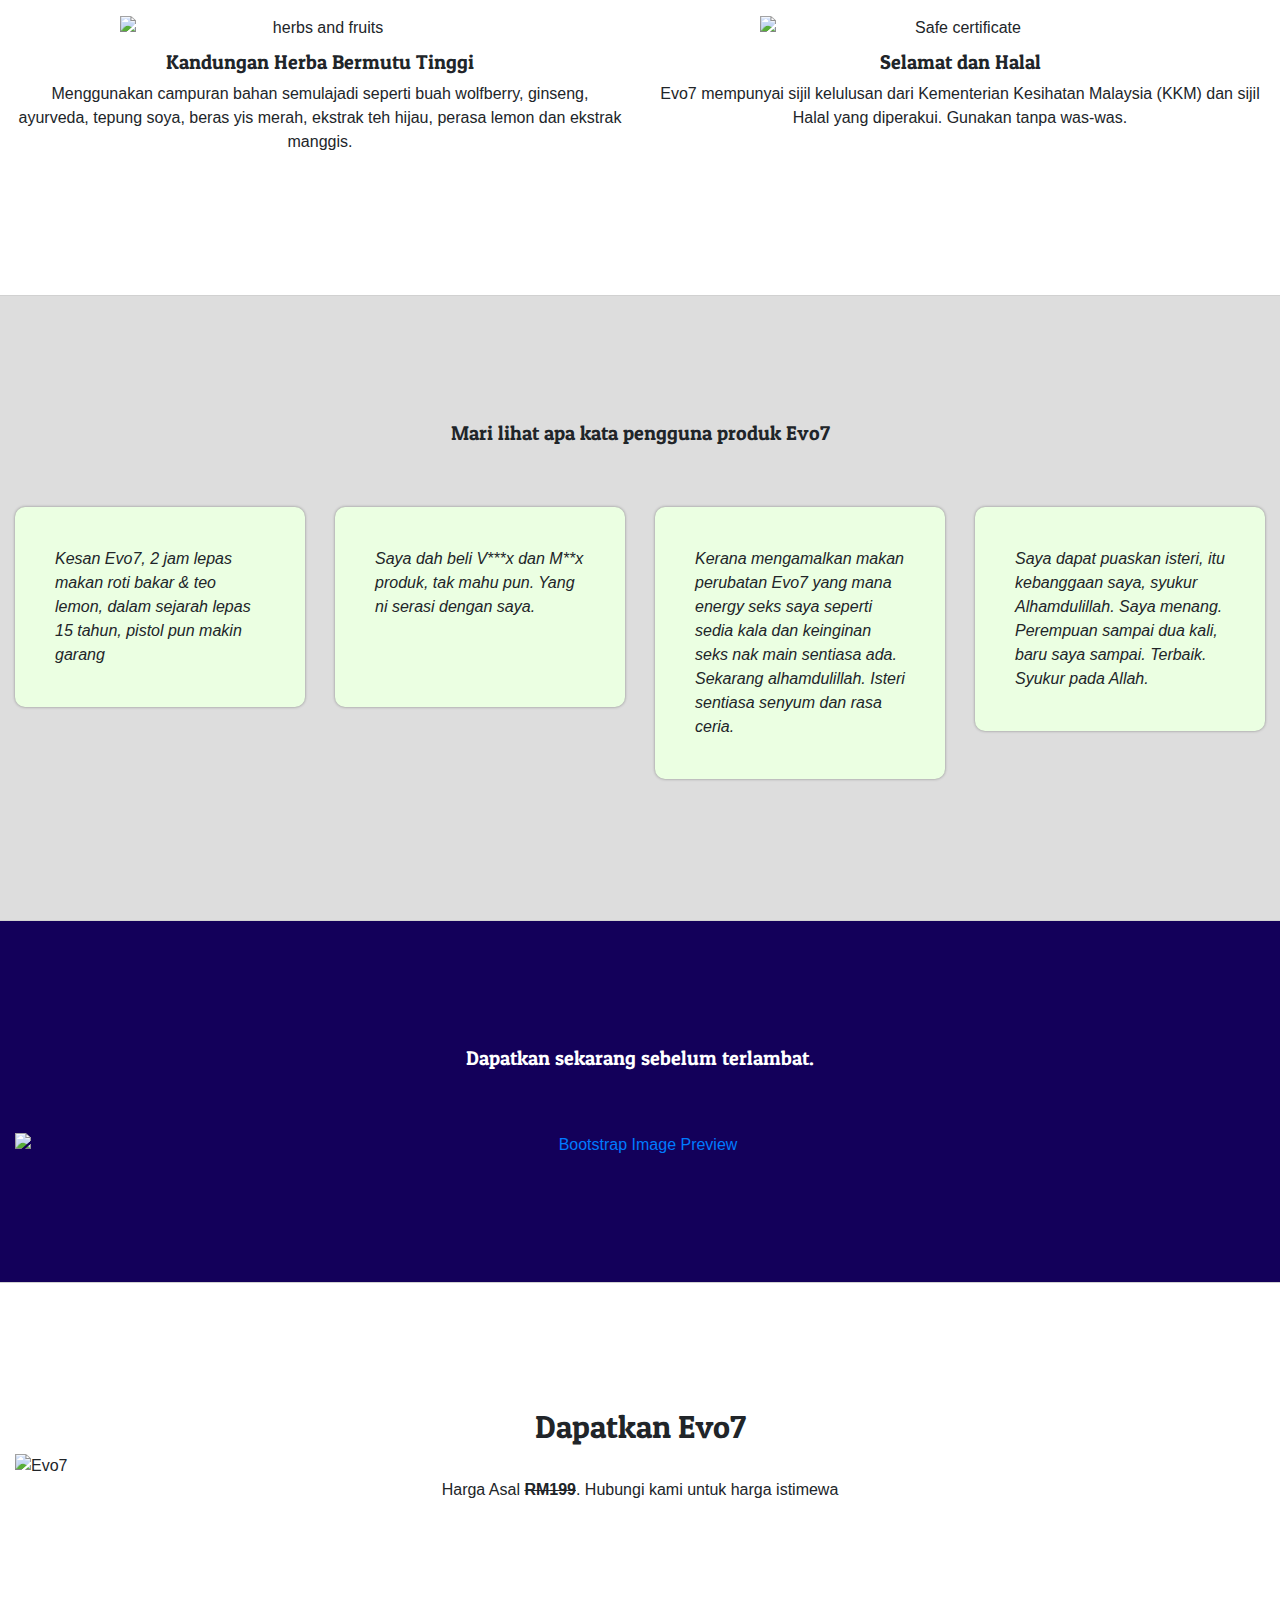
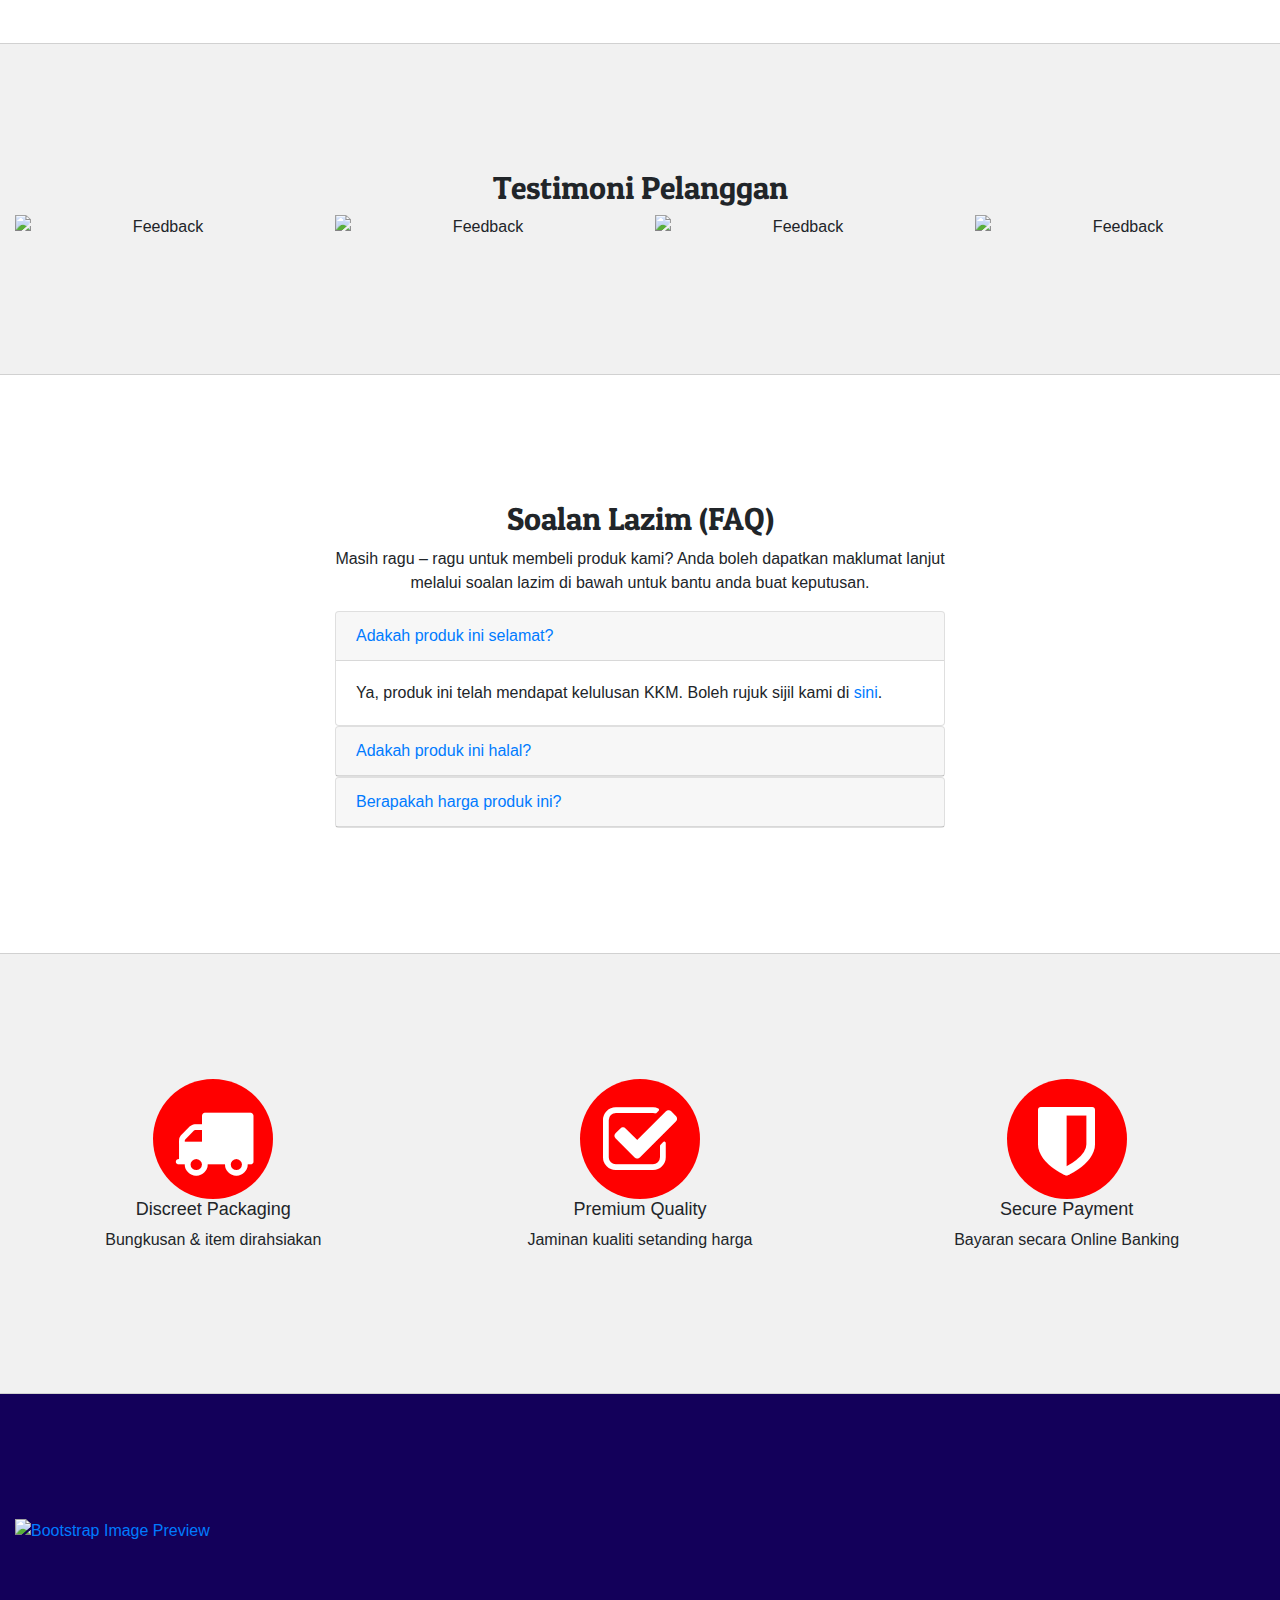
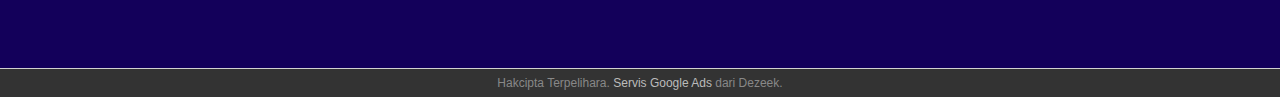
==== commit 374fa16a: "Updated version with sitelink" ====
--- a/index.html
+++ b/index.html
@@ -181,22 +181,21 @@
 			<h2 class="text-center">
 				Testimoni Pelanggan
 			</h2>
-			<div id="carouselExampleSlidesOnly" class="carousel slide" data-ride="carousel">
-			  <div class="carousel-inner">
-			    <div class="carousel-item active">
-			        <img src="https://res.cloudinary.com/ds0nx3vec/image/upload/v1599814403/evo7/testi1_zzvtzd.jpg">
-			    </div>
-			    <div class="carousel-item">
-			      <img src="https://res.cloudinary.com/ds0nx3vec/image/upload/v1599814404/evo7/testi2_u0dhys.jpg">
-			    </div>
-			    <div class="carousel-item">
-			      <img src="https://res.cloudinary.com/ds0nx3vec/image/upload/v1599814403/evo7/testi3_j2hkwt.jpg">
-			    </div>
-			     <div class="carousel-item">
-			      <img src="https://res.cloudinary.com/ds0nx3vec/image/upload/v1599814403/evo7/testi4_kdukx4.jpg">
-			    </div>
-			  </div>
-			</div>
+			<div class="row">
+				<div class="col-md-3 text-center">
+					<img alt="Feedback" src="https://res.cloudinary.com/ds0nx3vec/image/upload/v1599814403/evo7/testi1_zzvtzd.jpg" class="mx-auto d-block w300">
+				</div>
+				<div class="col-md-3 text-center">
+					<img alt="Feedback" src="https://res.cloudinary.com/ds0nx3vec/image/upload/v1599814404/evo7/testi2_u0dhys.jpg" class="mx-auto d-block w300">
+				</div>
+				<div class="col-md-3 text-center">
+					<img alt="Feedback" src="https://res.cloudinary.com/ds0nx3vec/image/upload/v1599814403/evo7/testi3_j2hkwt.jpg" class="mx-auto d-block w300">
+				</div>
+				<div class="col-md-3 text-center">
+					<img alt="Feedback" src="https://res.cloudinary.com/ds0nx3vec/image/upload/v1599814403/evo7/testi4_kdukx4.jpg" class="mx-auto d-block w300">
+				</div>			
+			</div>
+			
 				
 		</div>
 	</div>
